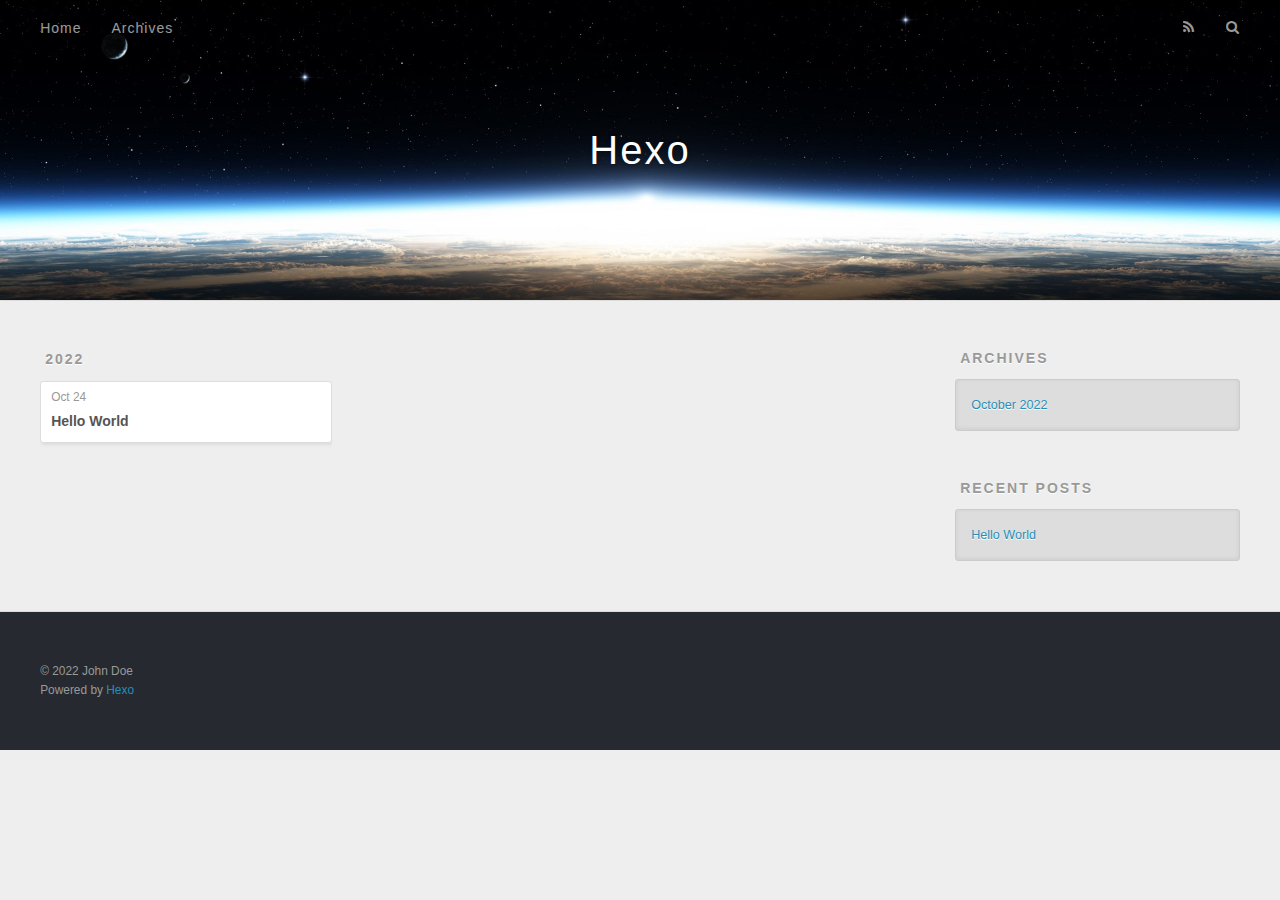
==== archives/index.html @ 2be81d41 "Site updated: 2022-10-24 10:56:14" ====
<!DOCTYPE html>
<html>
<head>
  <meta charset="utf-8">
  

  
  <title>Archives | Hexo</title>
  <meta name="viewport" content="width=device-width, initial-scale=1, maximum-scale=1">
  <meta property="og:type" content="website">
<meta property="og:title" content="Hexo">
<meta property="og:url" content="http://example.com/archives/index.html">
<meta property="og:site_name" content="Hexo">
<meta property="og:locale" content="en_US">
<meta property="article:author" content="John Doe">
<meta name="twitter:card" content="summary">
  
    <link rel="alternate" href="/atom.xml" title="Hexo" type="application/atom+xml">
  
  
    <link rel="icon" href="/favicon.png">
  
  
    <link href="//fonts.googleapis.com/css?family=Source+Code+Pro" rel="stylesheet" type="text/css">
  
  
<link rel="stylesheet" href="/css/style.css">

<meta name="generator" content="Hexo 5.4.2"></head>

<body>
  <div id="container">
    <div id="wrap">
      <header id="header">
  <div id="banner"></div>
  <div id="header-outer" class="outer">
    <div id="header-title" class="inner">
      <h1 id="logo-wrap">
        <a href="/" id="logo">Hexo</a>
      </h1>
      
    </div>
    <div id="header-inner" class="inner">
      <nav id="main-nav">
        <a id="main-nav-toggle" class="nav-icon"></a>
        
          <a class="main-nav-link" href="/">Home</a>
        
          <a class="main-nav-link" href="/archives">Archives</a>
        
      </nav>
      <nav id="sub-nav">
        
          <a id="nav-rss-link" class="nav-icon" href="/atom.xml" title="RSS Feed"></a>
        
        <a id="nav-search-btn" class="nav-icon" title="Search"></a>
      </nav>
      <div id="search-form-wrap">
        <form action="//google.com/search" method="get" accept-charset="UTF-8" class="search-form"><input type="search" name="q" class="search-form-input" placeholder="Search"><button type="submit" class="search-form-submit">&#xF002;</button><input type="hidden" name="sitesearch" value="http://example.com"></form>
      </div>
    </div>
  </div>
</header>
      <div class="outer">
        <section id="main">
  
  
    
    
      
      
      <section class="archives-wrap">
        <div class="archive-year-wrap">
          <a href="/archives/2022" class="archive-year">2022</a>
        </div>
        <div class="archives">
    
    <article class="archive-article archive-type-post">
  <div class="archive-article-inner">
    <header class="archive-article-header">
      <a href="/2022/10/24/hello-world/" class="archive-article-date">
  <time datetime="2022-10-24T02:41:00.437Z" itemprop="datePublished">Oct 24</time>
</a>
      
  
    <h1 itemprop="name">
      <a class="archive-article-title" href="/2022/10/24/hello-world/">Hello World</a>
    </h1>
  

    </header>
  </div>
</article>
  
  
    </div></section>
  


</section>
        
          <aside id="sidebar">
  
    

  
    

  
    
  
    
  <div class="widget-wrap">
    <h3 class="widget-title">Archives</h3>
    <div class="widget">
      <ul class="archive-list"><li class="archive-list-item"><a class="archive-list-link" href="/archives/2022/10/">October 2022</a></li></ul>
    </div>
  </div>


  
    
  <div class="widget-wrap">
    <h3 class="widget-title">Recent Posts</h3>
    <div class="widget">
      <ul>
        
          <li>
            <a href="/2022/10/24/hello-world/">Hello World</a>
          </li>
        
      </ul>
    </div>
  </div>

  
</aside>
        
      </div>
      <footer id="footer">
  
  <div class="outer">
    <div id="footer-info" class="inner">
      &copy; 2022 John Doe<br>
      Powered by <a href="http://hexo.io/" target="_blank">Hexo</a>
    </div>
  </div>
</footer>
    </div>
    <nav id="mobile-nav">
  
    <a href="/" class="mobile-nav-link">Home</a>
  
    <a href="/archives" class="mobile-nav-link">Archives</a>
  
</nav>
    

<script src="//ajax.googleapis.com/ajax/libs/jquery/2.0.3/jquery.min.js"></script>


  
<link rel="stylesheet" href="/fancybox/jquery.fancybox.css">

  
<script src="/fancybox/jquery.fancybox.pack.js"></script>




<script src="/js/script.js"></script>




  </div>
</body>
</html>
---- css/style.css ----
body {
  width: 100%;
}
body:before,
body:after {
  content: "";
  display: table;
}
body:after {
  clear: both;
}
html,
body,
div,
span,
applet,
object,
iframe,
h1,
h2,
h3,
h4,
h5,
h6,
p,
blockquote,
pre,
a,
abbr,
acronym,
address,
big,
cite,
code,
del,
dfn,
em,
img,
ins,
kbd,
q,
s,
samp,
small,
strike,
strong,
sub,
sup,
tt,
var,
dl,
dt,
dd,
ol,
ul,
li,
fieldset,
form,
label,
legend,
table,
caption,
tbody,
tfoot,
thead,
tr,
th,
td {
  margin: 0;
  padding: 0;
  border: 0;
  outline: 0;
  font-weight: inherit;
  font-style: inherit;
  font-family: inherit;
  font-size: 100%;
  vertical-align: baseline;
}
body {
  line-height: 1;
  color: #000;
  background: #fff;
}
ol,
ul {
  list-style: none;
}
table {
  border-collapse: separate;
  border-spacing: 0;
  vertical-align: middle;
}
caption,
th,
td {
  text-align: left;
  font-weight: normal;
  vertical-align: middle;
}
a img {
  border: none;
}
input,
button {
  margin: 0;
  padding: 0;
}
input::-moz-focus-inner,
button::-moz-focus-inner {
  border: 0;
  padding: 0;
}
@font-face {
  font-family: FontAwesome;
  font-style: normal;
  font-weight: normal;
  src: url("fonts/fontawesome-webfont.eot?v=#4.0.3");
  src: url("fonts/fontawesome-webfont.eot?#iefix&v=#4.0.3") format("embedded-opentype"), url("fonts/fontawesome-webfont.woff?v=#4.0.3") format("woff"), url("fonts/fontawesome-webfont.ttf?v=#4.0.3") format("truetype"), url("fonts/fontawesome-webfont.svg#fontawesomeregular?v=#4.0.3") format("svg");
}
html,
body,
#container {
  height: 100%;
}
body {
  background: #eee;
  font: 14px -apple-system, BlinkMacSystemFont, "Segoe UI", "Roboto", "Oxygen", "Ubuntu", "Cantarell", "Fira Sans", "Droid Sans", "Helvetica Neue", sans-serif;
  -webkit-text-size-adjust: 100%;
}
.outer {
  max-width: 1220px;
  margin: 0 auto;
  padding: 0 20px;
}
.outer:before,
.outer:after {
  content: "";
  display: table;
}
.outer:after {
  clear: both;
}
.inner {
  display: inline;
  float: left;
  width: 98.33333333333333%;
  margin: 0 0.833333333333333%;
}
.left,
.alignleft {
  float: left;
}
.right,
.alignright {
  float: right;
}
.clear {
  clear: both;
}
#container {
  position: relative;
}
.mobile-nav-on {
  overflow: hidden;
}
#wrap {
  height: 100%;
  width: 100%;
  position: absolute;
  top: 0;
  left: 0;
  -webkit-transition: 0.2s ease-out;
  -moz-transition: 0.2s ease-out;
  -ms-transition: 0.2s ease-out;
  transition: 0.2s ease-out;
  z-index: 1;
  background: #eee;
}
.mobile-nav-on #wrap {
  left: 280px;
}
@media screen and (min-width: 768px) {
  #main {
    display: inline;
    float: left;
    width: 73.33333333333333%;
    margin: 0 0.833333333333333%;
  }
}
.article-date,
.article-category-link,
.archive-year,
.widget-title {
  text-decoration: none;
  text-transform: uppercase;
  letter-spacing: 2px;
  color: #999;
  margin-bottom: 1em;
  margin-left: 5px;
  line-height: 1em;
  text-shadow: 0 1px #fff;
  font-weight: bold;
}
.article-inner,
.archive-article-inner {
  background: #fff;
  -webkit-box-shadow: 1px 2px 3px #ddd;
  box-shadow: 1px 2px 3px #ddd;
  border: 1px solid #ddd;
  border-radius: 3px;
}
.article-entry h1,
.widget h1 {
  font-size: 2em;
}
.article-entry h2,
.widget h2 {
  font-size: 1.5em;
}
.article-entry h3,
.widget h3 {
  font-size: 1.3em;
}
.article-entry h4,
.widget h4 {
  font-size: 1.2em;
}
.article-entry h5,
.widget h5 {
  font-size: 1em;
}
.article-entry h6,
.widget h6 {
  font-size: 1em;
  color: #999;
}
.article-entry hr,
.widget hr {
  border: 1px dashed #ddd;
}
.article-entry strong,
.widget strong {
  font-weight: bold;
}
.article-entry em,
.widget em,
.article-entry cite,
.widget cite {
  font-style: italic;
}
.article-entry sup,
.widget sup,
.article-entry sub,
.widget sub {
  font-size: 0.75em;
  line-height: 0;
  position: relative;
  vertical-align: baseline;
}
.article-entry sup,
.widget sup {
  top: -0.5em;
}
.article-entry sub,
.widget sub {
  bottom: -0.2em;
}
.article-entry small,
.widget small {
  font-size: 0.85em;
}
.article-entry acronym,
.widget acronym,
.article-entry abbr,
.widget abbr {
  border-bottom: 1px dotted;
}
.article-entry ul,
.widget ul,
.article-entry ol,
.widget ol,
.article-entry dl,
.widget dl {
  margin: 0 20px;
  line-height: 1.6em;
}
.article-entry ul ul,
.widget ul ul,
.article-entry ol ul,
.widget ol ul,
.article-entry ul ol,
.widget ul ol,
.article-entry ol ol,
.widget ol ol {
  margin-top: 0;
  margin-bottom: 0;
}
.article-entry ul,
.widget ul {
  list-style: disc;
}
.article-entry ol,
.widget ol {
  list-style: decimal;
}
.article-entry dt,
.widget dt {
  font-weight: bold;
}
#header {
  height: 300px;
  position: relative;
  border-bottom: 1px solid #ddd;
}
#header:before,
#header:after {
  content: "";
  position: absolute;
  left: 0;
  right: 0;
  height: 40px;
}
#header:before {
  top: 0;
  background: -webkit-linear-gradient(rgba(0,0,0,0.2), transparent);
  background: -moz-linear-gradient(rgba(0,0,0,0.2), transparent);
  background: -ms-linear-gradient(rgba(0,0,0,0.2), transparent);
  background: linear-gradient(rgba(0,0,0,0.2), transparent);
}
#header:after {
  bottom: 0;
  background: -webkit-linear-gradient(transparent, rgba(0,0,0,0.2));
  background: -moz-linear-gradient(transparent, rgba(0,0,0,0.2));
  background: -ms-linear-gradient(transparent, rgba(0,0,0,0.2));
  background: linear-gradient(transparent, rgba(0,0,0,0.2));
}
#header-outer {
  height: 100%;
  position: relative;
}
#header-inner {
  position: relative;
  overflow: hidden;
}
#banner {
  position: absolute;
  top: 0;
  left: 0;
  width: 100%;
  height: 100%;
  background: url("images/banner.jpg") center #000;
  background-size: cover;
  z-index: -1;
}
#header-title {
  text-align: center;
  height: 40px;
  position: absolute;
  top: 50%;
  left: 0;
  margin-top: -20px;
}
#logo,
#subtitle {
  text-decoration: none;
  color: #fff;
  font-weight: 300;
  text-shadow: 0 1px 4px rgba(0,0,0,0.3);
}
#logo {
  font-size: 40px;
  line-height: 40px;
  letter-spacing: 2px;
}
#subtitle {
  font-size: 16px;
  line-height: 16px;
  letter-spacing: 1px;
}
#subtitle-wrap {
  margin-top: 16px;
}
#main-nav {
  float: left;
  margin-left: -15px;
}
.nav-icon,
.main-nav-link {
  float: left;
  color: #fff;
  opacity: 0.6;
  text-decoration: none;
  text-shadow: 0 1px rgba(0,0,0,0.2);
  -webkit-transition: opacity 0.2s;
  -moz-transition: opacity 0.2s;
  -ms-transition: opacity 0.2s;
  transition: opacity 0.2s;
  display: block;
  padding: 20px 15px;
}
.nav-icon:hover,
.main-nav-link:hover {
  opacity: 1;
}
.nav-icon {
  font-family: FontAwesome;
  text-align: center;
  font-size: 14px;
  width: 14px;
  height: 14px;
  padding: 20px 15px;
  position: relative;
  cursor: pointer;
}
.main-nav-link {
  font-weight: 300;
  letter-spacing: 1px;
}
@media screen and (max-width: 479px) {
  .main-nav-link {
    display: none;
  }
}
#main-nav-toggle {
  display: none;
}
#main-nav-toggle:before {
  content: "\f0c9";
}
@media screen and (max-width: 479px) {
  #main-nav-toggle {
    display: block;
  }
}
#sub-nav {
  float: right;
  margin-right: -15px;
}
#nav-rss-link:before {
  content: "\f09e";
}
#nav-search-btn:before {
  content: "\f002";
}
#search-form-wrap {
  position: absolute;
  top: 15px;
  width: 150px;
  height: 30px;
  right: -150px;
  opacity: 0;
  -webkit-transition: 0.2s ease-out;
  -moz-transition: 0.2s ease-out;
  -ms-transition: 0.2s ease-out;
  transition: 0.2s ease-out;
}
#search-form-wrap.on {
  opacity: 1;
  right: 0;
}
@media screen and (max-width: 479px) {
  #search-form-wrap {
    width: 100%;
    right: -100%;
  }
}
.search-form {
  position: absolute;
  top: 0;
  left: 0;
  right: 0;
  background: #fff;
  padding: 5px 15px;
  border-radius: 15px;
  -webkit-box-shadow: 0 0 10px rgba(0,0,0,0.3);
  box-shadow: 0 0 10px rgba(0,0,0,0.3);
}
.search-form-input {
  border: none;
  background: none;
  color: #555;
  width: 100%;
  font: 13px -apple-system, BlinkMacSystemFont, "Segoe UI", "Roboto", "Oxygen", "Ubuntu", "Cantarell", "Fira Sans", "Droid Sans", "Helvetica Neue", sans-serif;
  outline: none;
}
.search-form-input::-webkit-search-results-decoration,
.search-form-input::-webkit-search-cancel-button {
  -webkit-appearance: none;
}
.search-form-submit {
  position: absolute;
  top: 50%;
  right: 10px;
  margin-top: -7px;
  font: 13px FontAwesome;
  border: none;
  background: none;
  color: #bbb;
  cursor: pointer;
}
.search-form-submit:hover,
.search-form-submit:focus {
  color: #777;
}
.article {
  margin: 50px 0;
}
.article-inner {
  overflow: hidden;
}
.article-meta:before,
.article-meta:after {
  content: "";
  display: table;
}
.article-meta:after {
  clear: both;
}
.article-date {
  float: left;
}
.article-category {
  float: left;
  line-height: 1em;
  color: #ccc;
  text-shadow: 0 1px #fff;
  margin-left: 8px;
}
.article-category:before {
  content: "\2022";
}
.article-category-link {
  margin: 0 12px 1em;
}
.article-header {
  padding: 20px 20px 0;
}
.article-title {
  text-decoration: none;
  font-size: 2em;
  font-weight: bold;
  color: #555;
  line-height: 1.1em;
  -webkit-transition: color 0.2s;
  -moz-transition: color 0.2s;
  -ms-transition: color 0.2s;
  transition: color 0.2s;
}
a.article-title:hover {
  color: #258fb8;
}
.article-entry {
  color: #555;
  padding: 0 20px;
}
.article-entry:before,
.article-entry:after {
  content: "";
  display: table;
}
.article-entry:after {
  clear: both;
}
.article-entry p,
.article-entry table {
  line-height: 1.6em;
  margin: 1.6em 0;
}
.article-entry h1,
.article-entry h2,
.article-entry h3,
.article-entry h4,
.article-entry h5,
.article-entry h6 {
  font-weight: bold;
}
.article-entry h1,
.article-entry h2,
.article-entry h3,
.article-entry h4,
.article-entry h5,
.article-entry h6 {
  line-height: 1.1em;
  margin: 1.1em 0;
}
.article-entry a {
  color: #258fb8;
  text-decoration: none;
}
.article-entry a:hover {
  text-decoration: underline;
}
.article-entry ul,
.article-entry ol,
.article-entry dl {
  margin-top: 1.6em;
  margin-bottom: 1.6em;
}
.article-entry img,
.article-entry video {
  max-width: 100%;
  height: auto;
  display: block;
  margin: auto;
}
.article-entry iframe {
  border: none;
}
.article-entry table {
  width: 100%;
  border-collapse: collapse;
  border-spacing: 0;
}
.article-entry th {
  font-weight: bold;
  border-bottom: 3px solid #ddd;
  padding-bottom: 0.5em;
}
.article-entry td {
  border-bottom: 1px solid #ddd;
  padding: 10px 0;
}
.article-entry blockquote {
  font-family: Georgia, "Times New Roman", serif;
  font-size: 1.4em;
  margin: 1.6em 20px;
  text-align: center;
}
.article-entry blockquote footer {
  font-size: 14px;
  margin: 1.6em 0;
  font-family: -apple-system, BlinkMacSystemFont, "Segoe UI", "Roboto", "Oxygen", "Ubuntu", "Cantarell", "Fira Sans", "Droid Sans", "Helvetica Neue", sans-serif;
}
.article-entry blockquote footer cite:before {
  content: "—";
  padding: 0 0.5em;
}
.article-entry .pullquote {
  text-align: left;
  width: 45%;
  margin: 0;
}
.article-entry .pullquote.left {
  margin-left: 0.5em;
  margin-right: 1em;
}
.article-entry .pullquote.right {
  margin-right: 0.5em;
  margin-left: 1em;
}
.article-entry .caption {
  color: #999;
  display: block;
  font-size: 0.9em;
  margin-top: 0.5em;
  position: relative;
  text-align: center;
}
.article-entry .video-container {
  position: relative;
  padding-top: 56.25%;
  height: 0;
  overflow: hidden;
}
.article-entry .video-container iframe,
.article-entry .video-container object,
.article-entry .video-container embed {
  position: absolute;
  top: 0;
  left: 0;
  width: 100%;
  height: 100%;
  margin-top: 0;
}
.article-more-link a {
  display: inline-block;
  line-height: 1em;
  padding: 6px 15px;
  border-radius: 15px;
  background: #eee;
  color: #999;
  text-shadow: 0 1px #fff;
  text-decoration: none;
}
.article-more-link a:hover {
  background: #258fb8;
  color: #fff;
  text-decoration: none;
  text-shadow: 0 1px #1e7293;
}
.article-footer {
  font-size: 0.85em;
  line-height: 1.6em;
  border-top: 1px solid #ddd;
  padding-top: 1.6em;
  margin: 0 20px 20px;
}
.article-footer:before,
.article-footer:after {
  content: "";
  display: table;
}
.article-footer:after {
  clear: both;
}
.article-footer a {
  color: #999;
  text-decoration: none;
}
.article-footer a:hover {
  color: #555;
}
.article-tag-list-item {
  float: left;
  margin-right: 10px;
}
.article-tag-list-link:before {
  content: "#";
}
.article-comment-link {
  float: right;
}
.article-comment-link:before {
  content: "\f075";
  font-family: FontAwesome;
  padding-right: 8px;
}
.article-share-link {
  cursor: pointer;
  float: right;
  margin-left: 20px;
}
.article-share-link:before {
  content: "\f064";
  font-family: FontAwesome;
  padding-right: 6px;
}
#article-nav {
  position: relative;
}
#article-nav:before,
#article-nav:after {
  content: "";
  display: table;
}
#article-nav:after {
  clear: both;
}
@media screen and (min-width: 768px) {
  #article-nav {
    margin: 50px 0;
  }
  #article-nav:before {
    width: 8px;
    height: 8px;
    position: absolute;
    top: 50%;
    left: 50%;
    margin-top: -4px;
    margin-left: -4px;
    content: "";
    border-radius: 50%;
    background: #ddd;
    -webkit-box-shadow: 0 1px 2px #fff;
    box-shadow: 0 1px 2px #fff;
  }
}
.article-nav-link-wrap {
  text-decoration: none;
  text-shadow: 0 1px #fff;
  color: #999;
  -webkit-box-sizing: border-box;
  -moz-box-sizing: border-box;
  box-sizing: border-box;
  margin-top: 50px;
  text-align: center;
  display: block;
}
.article-nav-link-wrap:hover {
  color: #555;
}
@media screen and (min-width: 768px) {
  .article-nav-link-wrap {
    width: 50%;
    margin-top: 0;
  }
}
@media screen and (min-width: 768px) {
  #article-nav-newer {
    float: left;
    text-align: right;
    padding-right: 20px;
  }
}
@media screen and (min-width: 768px) {
  #article-nav-older {
    float: right;
    text-align: left;
    padding-left: 20px;
  }
}
.article-nav-caption {
  text-transform: uppercase;
  letter-spacing: 2px;
  color: #ddd;
  line-height: 1em;
  font-weight: bold;
}
#article-nav-newer .article-nav-caption {
  margin-right: -2px;
}
.article-nav-title {
  font-size: 0.85em;
  line-height: 1.6em;
  margin-top: 0.5em;
}
.article-share-box {
  position: absolute;
  display: none;
  background: #fff;
  -webkit-box-shadow: 1px 2px 10px rgba(0,0,0,0.2);
  box-shadow: 1px 2px 10px rgba(0,0,0,0.2);
  border-radius: 3px;
  margin-left: -145px;
  overflow: hidden;
  z-index: 1;
}
.article-share-box.on {
  display: block;
}
.article-share-input {
  width: 100%;
  background: none;
  -webkit-box-sizing: border-box;
  -moz-box-sizing: border-box;
  box-sizing: border-box;
  font: 14px -apple-system, BlinkMacSystemFont, "Segoe UI", "Roboto", "Oxygen", "Ubuntu", "Cantarell", "Fira Sans", "Droid Sans", "Helvetica Neue", sans-serif;
  padding: 0 15px;
  color: #555;
  outline: none;
  border: 1px solid #ddd;
  border-radius: 3px 3px 0 0;
  height: 36px;
  line-height: 36px;
}
.article-share-links {
  background: #eee;
}
.article-share-links:before,
.article-share-links:after {
  content: "";
  display: table;
}
.article-share-links:after {
  clear: both;
}
.article-share-twitter,
.article-share-facebook,
.article-share-pinterest,
.article-share-google {
  width: 50px;
  height: 36px;
  display: block;
  float: left;
  position: relative;
  color: #999;
  text-shadow: 0 1px #fff;
}
.article-share-twitter:before,
.article-share-facebook:before,
.article-share-pinterest:before,
.article-share-google:before {
  font-size: 20px;
  font-family: FontAwesome;
  width: 20px;
  height: 20px;
  position: absolute;
  top: 50%;
  left: 50%;
  margin-top: -10px;
  margin-left: -10px;
  text-align: center;
}
.article-share-twitter:hover,
.article-share-facebook:hover,
.article-share-pinterest:hover,
.article-share-google:hover {
  color: #fff;
}
.article-share-twitter:before {
  content: "\f099";
}
.article-share-twitter:hover {
  background: #00aced;
  text-shadow: 0 1px #008abe;
}
.article-share-facebook:before {
  content: "\f09a";
}
.article-share-facebook:hover {
  background: #3b5998;
  text-shadow: 0 1px #2f477a;
}
.article-share-pinterest:before {
  content: "\f0d2";
}
.article-share-pinterest:hover {
  background: #cb2027;
  text-shadow: 0 1px #a21a1f;
}
.article-share-google:before {
  content: "\f0d5";
}
.article-share-google:hover {
  background: #dd4b39;
  text-shadow: 0 1px #be3221;
}
.article-gallery {
  background: #000;
  position: relative;
}
.article-gallery-photos {
  position: relative;
  overflow: hidden;
}
.article-gallery-img {
  display: none;
  max-width: 100%;
}
.article-gallery-img:first-child {
  display: block;
}
.article-gallery-img.loaded {
  position: absolute;
  display: block;
}
.article-gallery-img img {
  display: block;
  max-width: 100%;
  margin: 0 auto;
}
#comments {
  background: #fff;
  -webkit-box-shadow: 1px 2px 3px #ddd;
  box-shadow: 1px 2px 3px #ddd;
  padding: 20px;
  border: 1px solid #ddd;
  border-radius: 3px;
  margin: 50px 0;
}
#comments a {
  color: #258fb8;
}
.archives-wrap {
  margin: 50px 0;
}
.archives:before,
.archives:after {
  content: "";
  display: table;
}
.archives:after {
  clear: both;
}
.archive-year-wrap {
  margin-bottom: 1em;
}
.archives {
  -webkit-column-gap: 10px;
  -moz-column-gap: 10px;
  column-gap: 10px;
}
@media screen and (min-width: 480px) and (max-width: 767px) {
  .archives {
    -webkit-column-count: 2;
    -moz-column-count: 2;
    column-count: 2;
  }
}
@media screen and (min-width: 768px) {
  .archives {
    -webkit-column-count: 3;
    -moz-column-count: 3;
    column-count: 3;
  }
}
.archive-article {
  -webkit-column-break-inside: avoid;
  page-break-inside: avoid;
  overflow: hidden;
  break-inside: avoid-column;
}
.archive-article-inner {
  padding: 10px;
  margin-bottom: 15px;
}
.archive-article-title {
  text-decoration: none;
  font-weight: bold;
  color: #555;
  -webkit-transition: color 0.2s;
  -moz-transition: color 0.2s;
  -ms-transition: color 0.2s;
  transition: color 0.2s;
  line-height: 1.6em;
}
.archive-article-title:hover {
  color: #258fb8;
}
.archive-article-footer {
  margin-top: 1em;
}
.archive-article-date {
  color: #999;
  text-decoration: none;
  font-size: 0.85em;
  line-height: 1em;
  margin-bottom: 0.5em;
  display: block;
}
#page-nav {
  margin: 50px auto;
  background: #fff;
  -webkit-box-shadow: 1px 2px 3px #ddd;
  box-shadow: 1px 2px 3px #ddd;
  border: 1px solid #ddd;
  border-radius: 3px;
  text-align: center;
  color: #999;
  overflow: hidden;
}
#page-nav:before,
#page-nav:after {
  content: "";
  display: table;
}
#page-nav:after {
  clear: both;
}
#page-nav a,
#page-nav span {
  padding: 10px 20px;
  line-height: 1;
  height: 2ex;
}
#page-nav a {
  color: #999;
  text-decoration: none;
}
#page-nav a:hover {
  background: #999;
  color: #fff;
}
#page-nav .prev {
  float: left;
}
#page-nav .next {
  float: right;
}
#page-nav .page-number {
  display: inline-block;
}
@media screen and (max-width: 479px) {
  #page-nav .page-number {
    display: none;
  }
}
#page-nav .current {
  color: #555;
  font-weight: bold;
}
#page-nav .space {
  color: #ddd;
}
#footer {
  background: #262a30;
  padding: 50px 0;
  border-top: 1px solid #ddd;
  color: #999;
}
#footer a {
  color: #258fb8;
  text-decoration: none;
}
#footer a:hover {
  text-decoration: underline;
}
#footer-info {
  line-height: 1.6em;
  font-size: 0.85em;
}
.article-entry pre,
.article-entry .highlight {
  background: #2d2d2d;
  margin: 0 -20px;
  padding: 15px 20px;
  border-style: solid;
  border-color: #ddd;
  border-width: 1px 0;
  overflow: auto;
  color: #ccc;
  line-height: 22.400000000000002px;
}
.article-entry .highlight .gutter pre,
.article-entry .gist .gist-file .gist-data .line-numbers {
  color: #666;
  font-size: 0.85em;
}
.article-entry pre,
.article-entry code {
  font-family: "Source Code Pro", Consolas, Monaco, Menlo, Consolas, monospace;
}
.article-entry code {
  background: #eee;
  text-shadow: 0 1px #fff;
  padding: 0 0.3em;
}
.article-entry pre code {
  background: none;
  text-shadow: none;
  padding: 0;
}
.article-entry .highlight pre {
  border: none;
  margin: 0;
  padding: 0;
}
.article-entry .highlight table {
  margin: 0;
  width: auto;
}
.article-entry .highlight td {
  border: none;
  padding: 0;
}
.article-entry .highlight figcaption {
  font-size: 0.85em;
  color: #999;
  line-height: 1em;
  margin-bottom: 1em;
}
.article-entry .highlight figcaption:before,
.article-entry .highlight figcaption:after {
  content: "";
  display: table;
}
.article-entry .highlight figcaption:after {
  clear: both;
}
.article-entry .highlight figcaption a {
  float: right;
}
.article-entry .highlight .gutter pre {
  text-align: right;
  padding-right: 20px;
}
.article-entry .highlight .line {
  height: 22.400000000000002px;
}
.article-entry .highlight .line.marked {
  background: #515151;
}
.article-entry .gist {
  margin: 0 -20px;
  border-style: solid;
  border-color: #ddd;
  border-width: 1px 0;
  background: #2d2d2d;
  padding: 15px 20px 15px 0;
}
.article-entry .gist .gist-file {
  border: none;
  font-family: "Source Code Pro", Consolas, Monaco, Menlo, Consolas, monospace;
  margin: 0;
}
.article-entry .gist .gist-file .gist-data {
  background: none;
  border: none;
}
.article-entry .gist .gist-file .gist-data .line-numbers {
  background: none;
  border: none;
  padding: 0 20px 0 0;
}
.article-entry .gist .gist-file .gist-data .line-data {
  padding: 0 !important;
}
.article-entry .gist .gist-file .highlight {
  margin: 0;
  padding: 0;
  border: none;
}
.article-entry .gist .gist-file .gist-meta {
  background: #2d2d2d;
  color: #999;
  font: 0.85em -apple-system, BlinkMacSystemFont, "Segoe UI", "Roboto", "Oxygen", "Ubuntu", "Cantarell", "Fira Sans", "Droid Sans", "Helvetica Neue", sans-serif;
  text-shadow: 0 0;
  padding: 0;
  margin-top: 1em;
  margin-left: 20px;
}
.article-entry .gist .gist-file .gist-meta a {
  color: #258fb8;
  font-weight: normal;
}
.article-entry .gist .gist-file .gist-meta a:hover {
  text-decoration: underline;
}
pre .comment,
pre .title {
  color: #999;
}
pre .variable,
pre .attribute,
pre .tag,
pre .regexp,
pre .ruby .constant,
pre .xml .tag .title,
pre .xml .pi,
pre .xml .doctype,
pre .html .doctype,
pre .css .id,
pre .css .class,
pre .css .pseudo {
  color: #f2777a;
}
pre .number,
pre .preprocessor,
pre .built_in,
pre .literal,
pre .params,
pre .constant {
  color: #f99157;
}
pre .class,
pre .ruby .class .title,
pre .css .rules .attribute {
  color: #9c9;
}
pre .string,
pre .value,
pre .inheritance,
pre .header,
pre .ruby .symbol,
pre .xml .cdata {
  color: #9c9;
}
pre .css .hexcolor {
  color: #6cc;
}
pre .function,
pre .python .decorator,
pre .python .title,
pre .ruby .function .title,
pre .ruby .title .keyword,
pre .perl .sub,
pre .javascript .title,
pre .coffeescript .title {
  color: #69c;
}
pre .keyword,
pre .javascript .function {
  color: #c9c;
}
@media screen and (max-width: 479px) {
  #mobile-nav {
    position: absolute;
    top: 0;
    left: 0;
    width: 280px;
    height: 100%;
    background: #191919;
    border-right: 1px solid #fff;
  }
}
@media screen and (max-width: 479px) {
  .mobile-nav-link {
    display: block;
    color: #999;
    text-decoration: none;
    padding: 15px 20px;
    font-weight: bold;
  }
  .mobile-nav-link:hover {
    color: #fff;
  }
}
@media screen and (min-width: 768px) {
  #sidebar {
    display: inline;
    float: left;
    width: 23.333333333333332%;
    margin: 0 0.833333333333333%;
  }
}
.widget-wrap {
  margin: 50px 0;
}
.widget {
  color: #777;
  text-shadow: 0 1px #fff;
  background: #ddd;
  -webkit-box-shadow: 0 -1px 4px #ccc inset;
  box-shadow: 0 -1px 4px #ccc inset;
  border: 1px solid #ccc;
  padding: 15px;
  border-radius: 3px;
}
.widget a {
  color: #258fb8;
  text-decoration: none;
}
.widget a:hover {
  text-decoration: underline;
}
.widget ul ul,
.widget ol ul,
.widget dl ul,
.widget ul ol,
.widget ol ol,
.widget dl ol,
.widget ul dl,
.widget ol dl,
.widget dl dl {
  margin-left: 15px;
  list-style: disc;
}
.widget {
  line-height: 1.6em;
  word-wrap: break-word;
  font-size: 0.9em;
}
.widget ul,
.widget ol {
  list-style: none;
  margin: 0;
}
.widget ul ul,
.widget ol ul,
.widget ul ol,
.widget ol ol {
  margin: 0 20px;
}
.widget ul ul,
.widget ol ul {
  list-style: disc;
}
.widget ul ol,
.widget ol ol {
  list-style: decimal;
}
.category-list-count,
.tag-list-count,
.archive-list-count {
  padding-left: 5px;
  color: #999;
  font-size: 0.85em;
}
.category-list-count:before,
.tag-list-count:before,
.archive-list-count:before {
  content: "(";
}
.category-list-count:after,
.tag-list-count:after,
.archive-list-count:after {
  content: ")";
}
.tagcloud a {
  margin-right: 5px;
  display: inline-block;
}
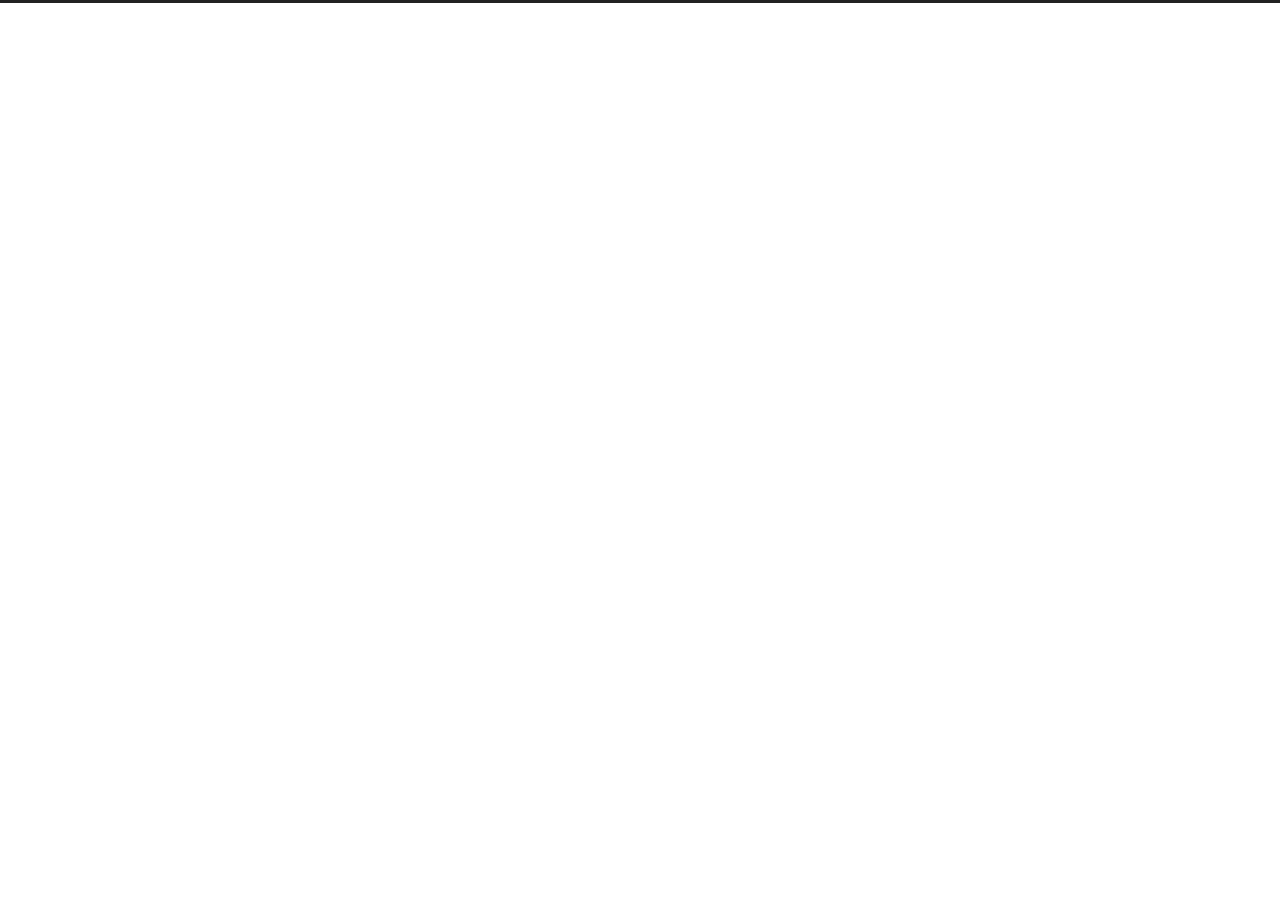
==== commit 01403e69: "Site updated: 2022-10-24 11:19:17" ====
--- a/archives/index.html
+++ b/archives/index.html
@@ -1,178 +1,231 @@
 <!DOCTYPE html>
-<html>
+<html lang="en">
 <head>
-  <meta charset="utf-8">
-  
-
-  
-  <title>Archives | Hexo</title>
-  <meta name="viewport" content="width=device-width, initial-scale=1, maximum-scale=1">
-  <meta property="og:type" content="website">
+  <meta charset="UTF-8">
+<meta name="viewport" content="width=device-width">
+<meta name="theme-color" content="#222"><meta name="generator" content="Hexo 5.4.2">
+
+
+  <link rel="apple-touch-icon" sizes="180x180" href="/images/apple-touch-icon-next.png">
+  <link rel="icon" type="image/png" sizes="32x32" href="/images/favicon-32x32-next.png">
+  <link rel="icon" type="image/png" sizes="16x16" href="/images/favicon-16x16-next.png">
+  <link rel="mask-icon" href="/images/logo.svg" color="#222">
+
+<link rel="stylesheet" href="/css/main.css">
+
+
+
+<link rel="stylesheet" href="https://cdnjs.cloudflare.com/ajax/libs/font-awesome/6.2.0/css/all.min.css" integrity="sha256-AbA177XfpSnFEvgpYu1jMygiLabzPCJCRIBtR5jGc0k=" crossorigin="anonymous">
+  <link rel="stylesheet" href="https://cdnjs.cloudflare.com/ajax/libs/animate.css/3.1.1/animate.min.css" integrity="sha256-PR7ttpcvz8qrF57fur/yAx1qXMFJeJFiA6pSzWi0OIE=" crossorigin="anonymous">
+
+<script class="next-config" data-name="main" type="application/json">{"hostname":"example.com","root":"/","images":"/images","scheme":"Muse","darkmode":false,"version":"8.13.1","exturl":false,"sidebar":{"position":"left","display":"post","padding":18,"offset":12},"copycode":{"enable":false,"style":null},"bookmark":{"enable":false,"color":"#222","save":"auto"},"mediumzoom":false,"lazyload":false,"pangu":false,"comments":{"style":"tabs","active":null,"storage":true,"lazyload":false,"nav":null},"stickytabs":false,"motion":{"enable":true,"async":false,"transition":{"post_block":"fadeIn","post_header":"fadeInDown","post_body":"fadeInDown","coll_header":"fadeInLeft","sidebar":"fadeInUp"}},"prism":false,"i18n":{"placeholder":"Searching...","empty":"We didn't find any results for the search: ${query}","hits_time":"${hits} results found in ${time} ms","hits":"${hits} results found"}}</script><script src="/js/config.js"></script>
+
+    <meta property="og:type" content="website">
 <meta property="og:title" content="Hexo">
 <meta property="og:url" content="http://example.com/archives/index.html">
 <meta property="og:site_name" content="Hexo">
 <meta property="og:locale" content="en_US">
 <meta property="article:author" content="John Doe">
 <meta name="twitter:card" content="summary">
-  
-    <link rel="alternate" href="/atom.xml" title="Hexo" type="application/atom+xml">
-  
-  
-    <link rel="icon" href="/favicon.png">
-  
-  
-    <link href="//fonts.googleapis.com/css?family=Source+Code+Pro" rel="stylesheet" type="text/css">
-  
-  
-<link rel="stylesheet" href="/css/style.css">
-
-<meta name="generator" content="Hexo 5.4.2"></head>
-
-<body>
-  <div id="container">
-    <div id="wrap">
-      <header id="header">
-  <div id="banner"></div>
-  <div id="header-outer" class="outer">
-    <div id="header-title" class="inner">
-      <h1 id="logo-wrap">
-        <a href="/" id="logo">Hexo</a>
-      </h1>
+
+
+<link rel="canonical" href="http://example.com/archives/">
+
+
+
+<script class="next-config" data-name="page" type="application/json">{"sidebar":"","isHome":false,"isPost":false,"lang":"en","comments":"","permalink":"","path":"archives/index.html","title":""}</script>
+
+<script class="next-config" data-name="calendar" type="application/json">""</script>
+<title>Archive | Hexo</title>
+  
+
+
+
+
+
+
+  <noscript>
+    <link rel="stylesheet" href="/css/noscript.css">
+  </noscript>
+</head>
+
+<body itemscope itemtype="http://schema.org/WebPage" class="use-motion">
+  <div class="headband"></div>
+
+  <main class="main">
+    <header class="header" itemscope itemtype="http://schema.org/WPHeader">
+      <div class="header-inner"><div class="site-brand-container">
+  <div class="site-nav-toggle">
+    <div class="toggle" aria-label="Toggle navigation bar" role="button">
+    </div>
+  </div>
+
+  <div class="site-meta">
+
+    <a href="/" class="brand" rel="start">
+      <i class="logo-line"></i>
+      <h1 class="site-title">Hexo</h1>
+      <i class="logo-line"></i>
+    </a>
+  </div>
+
+  <div class="site-nav-right">
+    <div class="toggle popup-trigger">
+    </div>
+  </div>
+</div>
+
+
+
+
+
+
+
+</div>
+        
+  
+  <div class="toggle sidebar-toggle" role="button">
+    <span class="toggle-line"></span>
+    <span class="toggle-line"></span>
+    <span class="toggle-line"></span>
+  </div>
+
+  <aside class="sidebar">
+
+    <div class="sidebar-inner sidebar-overview-active">
+      <ul class="sidebar-nav">
+        <li class="sidebar-nav-toc">
+          Table of Contents
+        </li>
+        <li class="sidebar-nav-overview">
+          Overview
+        </li>
+      </ul>
+
+      <div class="sidebar-panel-container">
+        <!--noindex-->
+        <div class="post-toc-wrap sidebar-panel">
+        </div>
+        <!--/noindex-->
+
+        <div class="site-overview-wrap sidebar-panel">
+          <div class="site-author site-overview-item animated" itemprop="author" itemscope itemtype="http://schema.org/Person">
+  <p class="site-author-name" itemprop="name">John Doe</p>
+  <div class="site-description" itemprop="description"></div>
+</div>
+<div class="site-state-wrap site-overview-item animated">
+  <nav class="site-state">
+      <div class="site-state-item site-state-posts">
+        <a href="/archives/">
+          <span class="site-state-item-count">1</span>
+          <span class="site-state-item-name">posts</span>
+        </a>
+      </div>
+  </nav>
+</div>
+
+
+
+        </div>
+      </div>
+    </div>
+  </aside>
+  <div class="sidebar-dimmer"></div>
+
+
+    </header>
+
+    
+  <div class="back-to-top" role="button" aria-label="Back to top">
+    <i class="fa fa-arrow-up"></i>
+    <span>0%</span>
+  </div>
+
+<noscript>
+  <div class="noscript-warning">Theme NexT works best with JavaScript enabled</div>
+</noscript>
+
+
+    <div class="main-inner archive posts-collapse">
+
+
+  
+  
+  
+  <div class="post-block">
+    <div class="post-content">
+      <div class="collection-title">
+        <span class="collection-header">Um..! 1 post. Keep on posting.</span>
+      </div>
+
       
-    </div>
-    <div id="header-inner" class="inner">
-      <nav id="main-nav">
-        <a id="main-nav-toggle" class="nav-icon"></a>
-        
-          <a class="main-nav-link" href="/">Home</a>
-        
-          <a class="main-nav-link" href="/archives">Archives</a>
-        
-      </nav>
-      <nav id="sub-nav">
-        
-          <a id="nav-rss-link" class="nav-icon" href="/atom.xml" title="RSS Feed"></a>
-        
-        <a id="nav-search-btn" class="nav-icon" title="Search"></a>
-      </nav>
-      <div id="search-form-wrap">
-        <form action="//google.com/search" method="get" accept-charset="UTF-8" class="search-form"><input type="search" name="q" class="search-form-input" placeholder="Search"><button type="submit" class="search-form-submit">&#xF002;</button><input type="hidden" name="sitesearch" value="http://example.com"></form>
-      </div>
-    </div>
-  </div>
-</header>
-      <div class="outer">
-        <section id="main">
-  
-  
-    
-    
+    <div class="collection-year">
+      <span class="collection-header">2022</span>
+    </div>
+
+  <article itemscope itemtype="http://schema.org/Article">
+    <header class="post-header">
+      <div class="post-meta-container">
+        <time itemprop="dateCreated"
+              datetime="2022-10-24T10:41:00+08:00"
+              content="2022-10-24">
+          10-24
+        </time>
+      </div>
+
+      <div class="post-title">
+          <a class="post-title-link" href="/2022/10/24/hello-world/" itemprop="url">
+            <span itemprop="name">Hello World</span>
+          </a>
+      </div>
+
       
-      
-      <section class="archives-wrap">
-        <div class="archive-year-wrap">
-          <a href="/archives/2022" class="archive-year">2022</a>
-        </div>
-        <div class="archives">
-    
-    <article class="archive-article archive-type-post">
-  <div class="archive-article-inner">
-    <header class="archive-article-header">
-      <a href="/2022/10/24/hello-world/" class="archive-article-date">
-  <time datetime="2022-10-24T02:41:00.437Z" itemprop="datePublished">Oct 24</time>
-</a>
-      
-  
-    <h1 itemprop="name">
-      <a class="archive-article-title" href="/2022/10/24/hello-world/">Hello World</a>
-    </h1>
-  
-
     </header>
-  </div>
-</article>
-  
-  
-    </div></section>
-  
-
-
-</section>
-        
-          <aside id="sidebar">
-  
-    
-
-  
-    
-
-  
-    
-  
-    
-  <div class="widget-wrap">
-    <h3 class="widget-title">Archives</h3>
-    <div class="widget">
-      <ul class="archive-list"><li class="archive-list-item"><a class="archive-list-link" href="/archives/2022/10/">October 2022</a></li></ul>
-    </div>
-  </div>
-
-
-  
-    
-  <div class="widget-wrap">
-    <h3 class="widget-title">Recent Posts</h3>
-    <div class="widget">
-      <ul>
-        
-          <li>
-            <a href="/2022/10/24/hello-world/">Hello World</a>
-          </li>
-        
-      </ul>
-    </div>
-  </div>
-
-  
-</aside>
-        
-      </div>
-      <footer id="footer">
-  
-  <div class="outer">
-    <div id="footer-info" class="inner">
-      &copy; 2022 John Doe<br>
-      Powered by <a href="http://hexo.io/" target="_blank">Hexo</a>
-    </div>
-  </div>
-</footer>
-    </div>
-    <nav id="mobile-nav">
-  
-    <a href="/" class="mobile-nav-link">Home</a>
-  
-    <a href="/archives" class="mobile-nav-link">Archives</a>
-  
-</nav>
-    
-
-<script src="//ajax.googleapis.com/ajax/libs/jquery/2.0.3/jquery.min.js"></script>
-
-
-  
-<link rel="stylesheet" href="/fancybox/jquery.fancybox.css">
-
-  
-<script src="/fancybox/jquery.fancybox.pack.js"></script>
-
-
-
-
-<script src="/js/script.js"></script>
-
-
-
-
-  </div>
+  </article>
+
+
+    </div>
+  </div>
+  
+  
+  
+
+</div>
+  </main>
+
+  <footer class="footer">
+    <div class="footer-inner">
+
+
+<div class="copyright">
+  &copy; 
+  <span itemprop="copyrightYear">2022</span>
+  <span class="with-love">
+    <i class="fa fa-heart"></i>
+  </span>
+  <span class="author" itemprop="copyrightHolder">John Doe</span>
+</div>
+  <div class="powered-by">Powered by <a href="https://hexo.io/" rel="noopener" target="_blank">Hexo</a> & <a href="https://theme-next.js.org/muse/" rel="noopener" target="_blank">NexT.Muse</a>
+  </div>
+
+    </div>
+  </footer>
+
+  
+  <script src="https://cdnjs.cloudflare.com/ajax/libs/animejs/3.2.1/anime.min.js" integrity="sha256-XL2inqUJaslATFnHdJOi9GfQ60on8Wx1C2H8DYiN1xY=" crossorigin="anonymous"></script>
+<script src="/js/comments.js"></script><script src="/js/utils.js"></script><script src="/js/motion.js"></script><script src="/js/schemes/muse.js"></script><script src="/js/next-boot.js"></script>
+
+  
+
+
+
+
+
+  
+
+
+
+
+
 </body>
-</html>+</html>
--- a/css/main.css
+++ b/css/main.css
@@ -0,0 +1,2554 @@
+:root {
+  --body-bg-color: #fff;
+  --content-bg-color: #fff;
+  --card-bg-color: #f5f5f5;
+  --text-color: #555;
+  --blockquote-color: #666;
+  --link-color: #555;
+  --link-hover-color: #222;
+  --brand-color: #fff;
+  --brand-hover-color: #fff;
+  --table-row-odd-bg-color: #f9f9f9;
+  --table-row-hover-bg-color: #f5f5f5;
+  --menu-item-bg-color: #f5f5f5;
+  --theme-color: #222;
+  --btn-default-bg: #222;
+  --btn-default-color: #fff;
+  --btn-default-border-color: #222;
+  --btn-default-hover-bg: #fff;
+  --btn-default-hover-color: #222;
+  --btn-default-hover-border-color: #222;
+  --highlight-background: #f3f3f3;
+  --highlight-foreground: #444;
+  --highlight-gutter-background: #e1e1e1;
+  --highlight-gutter-foreground: #555;
+  color-scheme: light;
+}
+html {
+  line-height: 1.15; /* 1 */
+  -webkit-text-size-adjust: 100%; /* 2 */
+}
+body {
+  margin: 0;
+}
+main {
+  display: block;
+}
+h1 {
+  font-size: 2em;
+  margin: 0.67em 0;
+}
+hr {
+  box-sizing: content-box; /* 1 */
+  height: 0; /* 1 */
+  overflow: visible; /* 2 */
+}
+pre {
+  font-family: monospace, monospace; /* 1 */
+  font-size: 1em; /* 2 */
+}
+a {
+  background: transparent;
+}
+abbr[title] {
+  border-bottom: none; /* 1 */
+  text-decoration: underline; /* 2 */
+  text-decoration: underline dotted; /* 2 */
+}
+b,
+strong {
+  font-weight: bolder;
+}
+code,
+kbd,
+samp {
+  font-family: monospace, monospace; /* 1 */
+  font-size: 1em; /* 2 */
+}
+small {
+  font-size: 80%;
+}
+sub,
+sup {
+  font-size: 75%;
+  line-height: 0;
+  position: relative;
+  vertical-align: baseline;
+}
+sub {
+  bottom: -0.25em;
+}
+sup {
+  top: -0.5em;
+}
+img {
+  border-style: none;
+}
+button,
+input,
+optgroup,
+select,
+textarea {
+  font-family: inherit; /* 1 */
+  font-size: 100%; /* 1 */
+  line-height: 1.15; /* 1 */
+  margin: 0; /* 2 */
+}
+button,
+input {
+/* 1 */
+  overflow: visible;
+}
+button,
+select {
+/* 1 */
+  text-transform: none;
+}
+button,
+[type='button'],
+[type='reset'],
+[type='submit'] {
+  -webkit-appearance: button;
+}
+button::-moz-focus-inner,
+[type='button']::-moz-focus-inner,
+[type='reset']::-moz-focus-inner,
+[type='submit']::-moz-focus-inner {
+  border-style: none;
+  padding: 0;
+}
+button:-moz-focusring,
+[type='button']:-moz-focusring,
+[type='reset']:-moz-focusring,
+[type='submit']:-moz-focusring {
+  outline: 1px dotted ButtonText;
+}
+fieldset {
+  padding: 0.35em 0.75em 0.625em;
+}
+legend {
+  box-sizing: border-box; /* 1 */
+  color: inherit; /* 2 */
+  display: table; /* 1 */
+  max-width: 100%; /* 1 */
+  padding: 0; /* 3 */
+  white-space: normal; /* 1 */
+}
+progress {
+  vertical-align: baseline;
+}
+textarea {
+  overflow: auto;
+}
+[type='checkbox'],
+[type='radio'] {
+  box-sizing: border-box; /* 1 */
+  padding: 0; /* 2 */
+}
+[type='number']::-webkit-inner-spin-button,
+[type='number']::-webkit-outer-spin-button {
+  height: auto;
+}
+[type='search'] {
+  outline-offset: -2px; /* 2 */
+  -webkit-appearance: textfield; /* 1 */
+}
+[type='search']::-webkit-search-decoration {
+  -webkit-appearance: none;
+}
+::-webkit-file-upload-button {
+  font: inherit; /* 2 */
+  -webkit-appearance: button; /* 1 */
+}
+details {
+  display: block;
+}
+summary {
+  display: list-item;
+}
+template {
+  display: none;
+}
+[hidden] {
+  display: none;
+}
+::selection {
+  background: #262a30;
+  color: #eee;
+}
+html,
+body {
+  height: 100%;
+}
+body {
+  background: var(--body-bg-color);
+  box-sizing: border-box;
+  color: var(--text-color);
+  font-family: Lato, 'PingFang SC', 'Microsoft YaHei', sans-serif;
+  font-size: 1em;
+  line-height: 2;
+  min-height: 100%;
+  position: relative;
+  transition: padding 0.2s ease-in-out;
+}
+h1,
+h2,
+h3,
+h4,
+h5,
+h6 {
+  font-family: Lato, 'PingFang SC', 'Microsoft YaHei', sans-serif;
+  font-weight: bold;
+  line-height: 1.5;
+  margin: 30px 0 15px;
+}
+h1 {
+  font-size: 1.5em;
+}
+h2 {
+  font-size: 1.375em;
+}
+h3 {
+  font-size: 1.25em;
+}
+h4 {
+  font-size: 1.125em;
+}
+h5 {
+  font-size: 1em;
+}
+h6 {
+  font-size: 0.875em;
+}
+p {
+  margin: 0 0 20px;
+}
+a {
+  border-bottom: 1px solid #999;
+  color: var(--link-color);
+  cursor: pointer;
+  outline: 0;
+  text-decoration: none;
+  overflow-wrap: break-word;
+}
+a:hover {
+  border-bottom-color: var(--link-hover-color);
+  color: var(--link-hover-color);
+}
+iframe,
+img,
+video,
+embed {
+  display: block;
+  margin-left: auto;
+  margin-right: auto;
+  max-width: 100%;
+}
+hr {
+  background-image: repeating-linear-gradient(-45deg, #ddd, #ddd 4px, transparent 4px, transparent 8px);
+  border: 0;
+  height: 3px;
+  margin: 40px 0;
+}
+blockquote {
+  border-left: 4px solid #ddd;
+  color: var(--blockquote-color);
+  margin: 0;
+  padding: 0 15px;
+}
+blockquote cite::before {
+  content: '-';
+  padding: 0 5px;
+}
+dt {
+  font-weight: bold;
+}
+dd {
+  margin: 0;
+  padding: 0;
+}
+.table-container {
+  overflow: auto;
+}
+table {
+  border-collapse: collapse;
+  border-spacing: 0;
+  font-size: 0.875em;
+  margin: 0 0 20px;
+  width: 100%;
+}
+tbody tr:nth-of-type(odd) {
+  background: var(--table-row-odd-bg-color);
+}
+tbody tr:hover {
+  background: var(--table-row-hover-bg-color);
+}
+caption,
+th,
+td {
+  padding: 8px;
+}
+th,
+td {
+  border: 1px solid #ddd;
+  border-bottom: 3px solid #ddd;
+}
+th {
+  font-weight: 700;
+  padding-bottom: 10px;
+}
+td {
+  border-bottom-width: 1px;
+}
+.btn {
+  background: var(--btn-default-bg);
+  border: 2px solid var(--btn-default-border-color);
+  border-radius: 0;
+  color: var(--btn-default-color);
+  display: inline-block;
+  font-size: 0.875em;
+  line-height: 2;
+  padding: 0 20px;
+  transition: background-color 0.2s ease-in-out;
+}
+.btn:hover {
+  background: var(--btn-default-hover-bg);
+  border-color: var(--btn-default-hover-border-color);
+  color: var(--btn-default-hover-color);
+}
+.btn + .btn {
+  margin: 0 0 8px 8px;
+}
+.btn .fa-fw {
+  text-align: left;
+  width: 1.285714285714286em;
+}
+.toggle {
+  line-height: 0;
+}
+.toggle .toggle-line {
+  background: #fff;
+  display: block;
+  height: 2px;
+  left: 0;
+  position: relative;
+  top: 0;
+  transition: all 0.4s;
+  width: 100%;
+}
+.toggle .toggle-line:not(:first-child) {
+  margin-top: 3px;
+}
+.toggle.toggle-arrow .toggle-line:first-child {
+  left: 50%;
+  top: 2px;
+  transform: rotate(45deg);
+  width: 50%;
+}
+.toggle.toggle-arrow .toggle-line:last-child {
+  left: 50%;
+  top: -2px;
+  transform: rotate(-45deg);
+  width: 50%;
+}
+.toggle.toggle-close .toggle-line:nth-child(2) {
+  opacity: 0;
+}
+.toggle.toggle-close .toggle-line:first-child {
+  top: 5px;
+  transform: rotate(45deg);
+}
+.toggle.toggle-close .toggle-line:last-child {
+  top: -5px;
+  transform: rotate(-45deg);
+}
+/*!
+  Theme: Default
+  Description: Original highlight.js style
+  Author: (c) Ivan Sagalaev <maniac@softwaremaniacs.org>
+  Maintainer: @highlightjs/core-team
+  Website: https://highlightjs.org/
+  License: see project LICENSE
+  Touched: 2021
+*/pre code.hljs{display:block;overflow-x:auto;padding:1em}code.hljs{padding:3px 5px}.hljs{background:#f3f3f3;color:#444}.hljs-comment{color:#697070}.hljs-punctuation,.hljs-tag{color:#444a}.hljs-tag .hljs-attr,.hljs-tag .hljs-name{color:#444}.hljs-attribute,.hljs-doctag,.hljs-keyword,.hljs-meta .hljs-keyword,.hljs-name,.hljs-selector-tag{font-weight:700}.hljs-deletion,.hljs-number,.hljs-quote,.hljs-selector-class,.hljs-selector-id,.hljs-string,.hljs-template-tag,.hljs-type{color:#800}.hljs-section,.hljs-title{color:#800;font-weight:700}.hljs-link,.hljs-operator,.hljs-regexp,.hljs-selector-attr,.hljs-selector-pseudo,.hljs-symbol,.hljs-template-variable,.hljs-variable{color:#ab5656}.hljs-literal{color:#695}.hljs-addition,.hljs-built_in,.hljs-bullet,.hljs-code{color:#397300}.hljs-meta{color:#1f7199}.hljs-meta .hljs-string{color:#38a}.hljs-emphasis{font-style:italic}.hljs-strong{font-weight:700}
+code,
+kbd,
+figure.highlight,
+pre {
+  background: var(--highlight-background);
+  color: var(--highlight-foreground);
+}
+figure.highlight,
+pre {
+  line-height: 1.6;
+  margin: 0 auto 20px;
+}
+figure.highlight figcaption,
+pre .caption,
+pre figcaption {
+  background: var(--highlight-gutter-background);
+  color: var(--highlight-foreground);
+  display: flow-root;
+  font-size: 0.875em;
+  line-height: 1.2;
+  padding: 0.5em;
+}
+figure.highlight figcaption a,
+pre .caption a,
+pre figcaption a {
+  color: var(--highlight-foreground);
+  float: right;
+}
+figure.highlight figcaption a:hover,
+pre .caption a:hover,
+pre figcaption a:hover {
+  border-bottom-color: var(--highlight-foreground);
+}
+pre,
+code {
+  font-family: consolas, Menlo, monospace, 'PingFang SC', 'Microsoft YaHei';
+}
+code {
+  border-radius: 3px;
+  font-size: 0.875em;
+  padding: 2px 4px;
+  overflow-wrap: break-word;
+}
+kbd {
+  border: 2px solid #ccc;
+  border-radius: 0.2em;
+  box-shadow: 0.1em 0.1em 0.2em rgba(0,0,0,0.1);
+  font-family: inherit;
+  padding: 0.1em 0.3em;
+  white-space: nowrap;
+}
+figure.highlight {
+  position: relative;
+}
+figure.highlight pre {
+  border: 0;
+  margin: 0;
+  padding: 10px 0;
+}
+figure.highlight table {
+  border: 0;
+  margin: 0;
+  width: auto;
+}
+figure.highlight td {
+  border: 0;
+  padding: 0;
+}
+figure.highlight .gutter {
+  -moz-user-select: none;
+  -ms-user-select: none;
+  -webkit-user-select: none;
+  user-select: none;
+}
+figure.highlight .gutter pre {
+  background: var(--highlight-gutter-background);
+  color: var(--highlight-gutter-foreground);
+  padding-left: 10px;
+  padding-right: 10px;
+  text-align: right;
+}
+figure.highlight .code pre {
+  padding-left: 10px;
+  width: 100%;
+}
+figure.highlight .marked {
+  background: rgba(0,0,0,0.3);
+}
+pre .caption,
+pre figcaption {
+  margin-bottom: 10px;
+}
+.gist table {
+  width: auto;
+}
+.gist table td {
+  border: 0;
+}
+pre {
+  overflow: auto;
+  padding: 10px;
+  position: relative;
+}
+pre code {
+  background: none;
+  padding: 0;
+  text-shadow: none;
+}
+.blockquote-center {
+  border-left: 0;
+  margin: 40px 0;
+  padding: 0;
+  position: relative;
+  text-align: center;
+}
+.blockquote-center::before,
+.blockquote-center::after {
+  left: 0;
+  line-height: 1;
+  opacity: 0.6;
+  position: absolute;
+  width: 100%;
+}
+.blockquote-center::before {
+  border-top: 1px solid #ccc;
+  text-align: left;
+  top: -20px;
+  content: '\f10d';
+  font-family: 'Font Awesome 5 Free';
+  font-weight: 900;
+}
+.blockquote-center::after {
+  border-bottom: 1px solid #ccc;
+  bottom: -20px;
+  text-align: right;
+  content: '\f10e';
+  font-family: 'Font Awesome 5 Free';
+  font-weight: 900;
+}
+.blockquote-center p,
+.blockquote-center div {
+  text-align: center;
+}
+.group-picture {
+  margin-bottom: 20px;
+}
+.group-picture .group-picture-row {
+  display: flex;
+  gap: 3px;
+  margin-bottom: 3px;
+}
+.group-picture .group-picture-column {
+  flex: 1;
+}
+.group-picture .group-picture-column img {
+  height: 100%;
+  margin: 0;
+  object-fit: cover;
+  width: 100%;
+}
+.post-body .label {
+  color: #555;
+  padding: 0 2px;
+}
+.post-body .label.default {
+  background: #f0f0f0;
+}
+.post-body .label.primary {
+  background: #efe6f7;
+}
+.post-body .label.info {
+  background: #e5f2f8;
+}
+.post-body .label.success {
+  background: #e7f4e9;
+}
+.post-body .label.warning {
+  background: #fcf6e1;
+}
+.post-body .label.danger {
+  background: #fae8eb;
+}
+.post-body .link-grid {
+  display: grid;
+  grid-gap: 1.5rem;
+  gap: 1.5rem;
+  grid-template-columns: 1fr 1fr;
+  margin-bottom: 20px;
+  padding: 1rem;
+}
+@media (max-width: 767px) {
+  .post-body .link-grid {
+    grid-template-columns: 1fr;
+  }
+}
+.post-body .link-grid .link-grid-container {
+  border: solid #ddd;
+  box-shadow: 1rem 1rem 0.5rem rgba(0,0,0,0.5);
+  min-height: 5rem;
+  min-width: 0;
+  padding: 0.5rem;
+  position: relative;
+  transition: background 0.3s;
+}
+.post-body .link-grid .link-grid-container:hover {
+  animation: next-shake 0.5s;
+  background: var(--card-bg-color);
+}
+.post-body .link-grid .link-grid-container:active {
+  box-shadow: 0.5rem 0.5rem 0.25rem rgba(0,0,0,0.5);
+  transform: translate(0.2rem, 0.2rem);
+}
+.post-body .link-grid .link-grid-container .link-grid-image {
+  border: 1px solid #ddd;
+  border-radius: 50%;
+  box-sizing: border-box;
+  height: 5rem;
+  padding: 3px;
+  position: absolute;
+  width: 5rem;
+}
+.post-body .link-grid .link-grid-container p {
+  margin: 0 1rem 0 6rem;
+}
+.post-body .link-grid .link-grid-container p:first-of-type {
+  font-size: 1.2em;
+}
+.post-body .link-grid .link-grid-container p:last-of-type {
+  font-size: 0.8em;
+  line-height: 1.3rem;
+  opacity: 0.7;
+}
+.post-body .link-grid .link-grid-container a {
+  border: 0;
+  height: 100%;
+  left: 0;
+  position: absolute;
+  top: 0;
+  width: 100%;
+}
+@-moz-keyframes next-shake {
+  0% {
+    transform: translate(1pt, 1pt) rotate(0deg);
+  }
+  10% {
+    transform: translate(-1pt, -2pt) rotate(-1deg);
+  }
+  20% {
+    transform: translate(-3pt, 0pt) rotate(1deg);
+  }
+  30% {
+    transform: translate(3pt, 2pt) rotate(0deg);
+  }
+  40% {
+    transform: translate(1pt, -1pt) rotate(1deg);
+  }
+  50% {
+    transform: translate(-1pt, 2pt) rotate(-1deg);
+  }
+  60% {
+    transform: translate(-3pt, 1pt) rotate(0deg);
+  }
+  70% {
+    transform: translate(3pt, 1pt) rotate(-1deg);
+  }
+  80% {
+    transform: translate(-1pt, -1pt) rotate(1deg);
+  }
+  90% {
+    transform: translate(1pt, 2pt) rotate(0deg);
+  }
+  100% {
+    transform: translate(1pt, -2pt) rotate(-1deg);
+  }
+}
+@-webkit-keyframes next-shake {
+  0% {
+    transform: translate(1pt, 1pt) rotate(0deg);
+  }
+  10% {
+    transform: translate(-1pt, -2pt) rotate(-1deg);
+  }
+  20% {
+    transform: translate(-3pt, 0pt) rotate(1deg);
+  }
+  30% {
+    transform: translate(3pt, 2pt) rotate(0deg);
+  }
+  40% {
+    transform: translate(1pt, -1pt) rotate(1deg);
+  }
+  50% {
+    transform: translate(-1pt, 2pt) rotate(-1deg);
+  }
+  60% {
+    transform: translate(-3pt, 1pt) rotate(0deg);
+  }
+  70% {
+    transform: translate(3pt, 1pt) rotate(-1deg);
+  }
+  80% {
+    transform: translate(-1pt, -1pt) rotate(1deg);
+  }
+  90% {
+    transform: translate(1pt, 2pt) rotate(0deg);
+  }
+  100% {
+    transform: translate(1pt, -2pt) rotate(-1deg);
+  }
+}
+@-o-keyframes next-shake {
+  0% {
+    transform: translate(1pt, 1pt) rotate(0deg);
+  }
+  10% {
+    transform: translate(-1pt, -2pt) rotate(-1deg);
+  }
+  20% {
+    transform: translate(-3pt, 0pt) rotate(1deg);
+  }
+  30% {
+    transform: translate(3pt, 2pt) rotate(0deg);
+  }
+  40% {
+    transform: translate(1pt, -1pt) rotate(1deg);
+  }
+  50% {
+    transform: translate(-1pt, 2pt) rotate(-1deg);
+  }
+  60% {
+    transform: translate(-3pt, 1pt) rotate(0deg);
+  }
+  70% {
+    transform: translate(3pt, 1pt) rotate(-1deg);
+  }
+  80% {
+    transform: translate(-1pt, -1pt) rotate(1deg);
+  }
+  90% {
+    transform: translate(1pt, 2pt) rotate(0deg);
+  }
+  100% {
+    transform: translate(1pt, -2pt) rotate(-1deg);
+  }
+}
+@keyframes next-shake {
+  0% {
+    transform: translate(1pt, 1pt) rotate(0deg);
+  }
+  10% {
+    transform: translate(-1pt, -2pt) rotate(-1deg);
+  }
+  20% {
+    transform: translate(-3pt, 0pt) rotate(1deg);
+  }
+  30% {
+    transform: translate(3pt, 2pt) rotate(0deg);
+  }
+  40% {
+    transform: translate(1pt, -1pt) rotate(1deg);
+  }
+  50% {
+    transform: translate(-1pt, 2pt) rotate(-1deg);
+  }
+  60% {
+    transform: translate(-3pt, 1pt) rotate(0deg);
+  }
+  70% {
+    transform: translate(3pt, 1pt) rotate(-1deg);
+  }
+  80% {
+    transform: translate(-1pt, -1pt) rotate(1deg);
+  }
+  90% {
+    transform: translate(1pt, 2pt) rotate(0deg);
+  }
+  100% {
+    transform: translate(1pt, -2pt) rotate(-1deg);
+  }
+}
+.post-body .note {
+  border-radius: 3px;
+  margin-bottom: 20px;
+  padding: 1em;
+  position: relative;
+  border: 1px solid #eee;
+  border-left-width: 5px;
+}
+.post-body .note summary {
+  cursor: pointer;
+  outline: 0;
+}
+.post-body .note summary p {
+  display: inline;
+}
+.post-body .note h2,
+.post-body .note h3,
+.post-body .note h4,
+.post-body .note h5,
+.post-body .note h6 {
+  border-bottom: initial;
+  margin: 0;
+  padding-top: 0;
+}
+.post-body .note p:first-child,
+.post-body .note ul:first-child,
+.post-body .note ol:first-child,
+.post-body .note table:first-child,
+.post-body .note pre:first-child,
+.post-body .note blockquote:first-child,
+.post-body .note img:first-child {
+  margin-top: 0;
+}
+.post-body .note p:last-child,
+.post-body .note ul:last-child,
+.post-body .note ol:last-child,
+.post-body .note table:last-child,
+.post-body .note pre:last-child,
+.post-body .note blockquote:last-child,
+.post-body .note img:last-child {
+  margin-bottom: 0;
+}
+.post-body .note.default {
+  border-left-color: #777;
+}
+.post-body .note.default h2,
+.post-body .note.default h3,
+.post-body .note.default h4,
+.post-body .note.default h5,
+.post-body .note.default h6 {
+  color: #777;
+}
+.post-body .note.primary {
+  border-left-color: #6f42c1;
+}
+.post-body .note.primary h2,
+.post-body .note.primary h3,
+.post-body .note.primary h4,
+.post-body .note.primary h5,
+.post-body .note.primary h6 {
+  color: #6f42c1;
+}
+.post-body .note.info {
+  border-left-color: #428bca;
+}
+.post-body .note.info h2,
+.post-body .note.info h3,
+.post-body .note.info h4,
+.post-body .note.info h5,
+.post-body .note.info h6 {
+  color: #428bca;
+}
+.post-body .note.success {
+  border-left-color: #5cb85c;
+}
+.post-body .note.success h2,
+.post-body .note.success h3,
+.post-body .note.success h4,
+.post-body .note.success h5,
+.post-body .note.success h6 {
+  color: #5cb85c;
+}
+.post-body .note.warning {
+  border-left-color: #f0ad4e;
+}
+.post-body .note.warning h2,
+.post-body .note.warning h3,
+.post-body .note.warning h4,
+.post-body .note.warning h5,
+.post-body .note.warning h6 {
+  color: #f0ad4e;
+}
+.post-body .note.danger {
+  border-left-color: #d9534f;
+}
+.post-body .note.danger h2,
+.post-body .note.danger h3,
+.post-body .note.danger h4,
+.post-body .note.danger h5,
+.post-body .note.danger h6 {
+  color: #d9534f;
+}
+.post-body .tabs {
+  margin-bottom: 20px;
+}
+.post-body .tabs,
+.tabs-comment {
+  padding-top: 10px;
+}
+.post-body .tabs ul.nav-tabs,
+.tabs-comment ul.nav-tabs {
+  background: var(--body-bg-color);
+  display: flex;
+  display: flex;
+  flex-wrap: wrap;
+  justify-content: center;
+  margin: 0;
+  padding: 0;
+  position: -webkit-sticky;
+  position: sticky;
+  top: 0;
+  z-index: 5;
+}
+@media (max-width: 413px) {
+  .post-body .tabs ul.nav-tabs,
+  .tabs-comment ul.nav-tabs {
+    display: block;
+    margin-bottom: 5px;
+  }
+}
+.post-body .tabs ul.nav-tabs li.tab,
+.tabs-comment ul.nav-tabs li.tab {
+  border-bottom: 1px solid #ddd;
+  border-left: 1px solid transparent;
+  border-right: 1px solid transparent;
+  border-radius: 0 0 0 0;
+  border-top: 3px solid transparent;
+  flex-grow: 1;
+  list-style-type: none;
+}
+@media (max-width: 413px) {
+  .post-body .tabs ul.nav-tabs li.tab,
+  .tabs-comment ul.nav-tabs li.tab {
+    border-bottom: 1px solid transparent;
+    border-left: 3px solid transparent;
+    border-right: 1px solid transparent;
+    border-top: 1px solid transparent;
+  }
+}
+@media (max-width: 413px) {
+  .post-body .tabs ul.nav-tabs li.tab,
+  .tabs-comment ul.nav-tabs li.tab {
+    border-radius: 0;
+  }
+}
+.post-body .tabs ul.nav-tabs li.tab a,
+.tabs-comment ul.nav-tabs li.tab a {
+  border-bottom: initial;
+  display: block;
+  line-height: 1.8;
+  padding: 0.25em 0.75em;
+  text-align: center;
+  transition: all 0.2s ease-out;
+}
+.post-body .tabs ul.nav-tabs li.tab a i,
+.tabs-comment ul.nav-tabs li.tab a i {
+  width: 1.285714285714286em;
+}
+.post-body .tabs ul.nav-tabs li.tab.active,
+.tabs-comment ul.nav-tabs li.tab.active {
+  border-bottom-color: transparent;
+  border-left-color: #ddd;
+  border-right-color: #ddd;
+  border-top-color: #fc6423;
+}
+@media (max-width: 413px) {
+  .post-body .tabs ul.nav-tabs li.tab.active,
+  .tabs-comment ul.nav-tabs li.tab.active {
+    border-bottom-color: #ddd;
+    border-left-color: #fc6423;
+    border-right-color: #ddd;
+    border-top-color: #ddd;
+  }
+}
+.post-body .tabs ul.nav-tabs li.tab.active a,
+.tabs-comment ul.nav-tabs li.tab.active a {
+  cursor: default;
+}
+.post-body .tabs .tab-content,
+.tabs-comment .tab-content {
+  border: 1px solid #ddd;
+  border-radius: 0 0 0 0;
+  border-top-color: transparent;
+}
+@media (max-width: 413px) {
+  .post-body .tabs .tab-content,
+  .tabs-comment .tab-content {
+    border-radius: 0;
+    border-top-color: #ddd;
+  }
+}
+.post-body .tabs .tab-content .tab-pane,
+.tabs-comment .tab-content .tab-pane {
+  padding: 20px 20px 0;
+}
+.post-body .tabs .tab-content .tab-pane:not(.active),
+.tabs-comment .tab-content .tab-pane:not(.active) {
+  display: none;
+}
+.pagination .prev,
+.pagination .next,
+.pagination .page-number,
+.pagination .space {
+  display: inline-block;
+  margin: -1px 10px 0;
+  padding: 0 10px;
+}
+@media (max-width: 767px) {
+  .pagination .prev,
+  .pagination .next,
+  .pagination .page-number,
+  .pagination .space {
+    margin: 0 5px;
+  }
+}
+.pagination .page-number.current {
+  background: #ccc;
+  border-color: #ccc;
+  color: var(--content-bg-color);
+}
+.pagination {
+  border-top: 1px solid #eee;
+  margin: 120px 0 0;
+  text-align: center;
+}
+.pagination .prev,
+.pagination .next,
+.pagination .page-number {
+  border-bottom: 0;
+  border-top: 1px solid #eee;
+  transition: border-color 0.2s ease-in-out;
+}
+.pagination .prev:hover,
+.pagination .next:hover,
+.pagination .page-number:hover {
+  border-top-color: var(--link-hover-color);
+}
+@media (max-width: 767px) {
+  .pagination {
+    border-top: 0;
+  }
+  .pagination .prev,
+  .pagination .next,
+  .pagination .page-number {
+    border-bottom: 1px solid #eee;
+    border-top: 0;
+  }
+  .pagination .prev:hover,
+  .pagination .next:hover,
+  .pagination .page-number:hover {
+    border-bottom-color: var(--link-hover-color);
+  }
+}
+.pagination .space {
+  margin: 0;
+  padding: 0;
+}
+.comments {
+  margin-top: 60px;
+  overflow: hidden;
+}
+.comment-button-group {
+  display: flex;
+  display: flex;
+  flex-wrap: wrap;
+  justify-content: center;
+  justify-content: center;
+  margin: 1em 0;
+}
+.comment-button-group .comment-button {
+  margin: 0.1em 0.2em;
+}
+.comment-button-group .comment-button.active {
+  background: var(--btn-default-hover-bg);
+  border-color: var(--btn-default-hover-border-color);
+  color: var(--btn-default-hover-color);
+}
+.comment-position {
+  display: none;
+}
+.comment-position.active {
+  display: block;
+}
+.tabs-comment {
+  margin-top: 4em;
+  padding-top: 0;
+}
+.tabs-comment .comments {
+  margin-top: 0;
+  padding-top: 0;
+}
+.headband {
+  background: var(--theme-color);
+  height: 3px;
+}
+@media (max-width: 991px) {
+  .headband {
+    display: none;
+  }
+}
+header.header {
+  background: transparent;
+}
+.header-inner {
+  margin: 0 auto;
+  width: 700px;
+}
+@media (min-width: 1200px) {
+  .header-inner {
+    width: 800px;
+  }
+}
+@media (min-width: 1600px) {
+  .header-inner {
+    width: 900px;
+  }
+}
+.site-brand-container {
+  display: flex;
+  flex-shrink: 0;
+  padding: 0 10px;
+}
+.use-motion header.header,
+.use-motion .site-brand-container .toggle {
+  opacity: 0;
+}
+.site-meta {
+  flex-grow: 1;
+  text-align: center;
+}
+@media (max-width: 767px) {
+  .site-meta {
+    text-align: center;
+  }
+}
+.custom-logo-image {
+  margin-top: 20px;
+}
+@media (max-width: 991px) {
+  .custom-logo-image {
+    display: none;
+  }
+}
+.brand {
+  border-bottom: 0;
+  color: var(--brand-color);
+  display: inline-block;
+  padding: 0 40px;
+}
+.brand:hover {
+  color: var(--brand-hover-color);
+}
+.site-title {
+  font-family: Lato, 'PingFang SC', 'Microsoft YaHei', sans-serif;
+  font-size: 1.375em;
+  font-weight: normal;
+  line-height: 1.5;
+  margin: 0;
+}
+.site-subtitle {
+  color: #999;
+  font-size: 0.8125em;
+  margin: 10px 0;
+}
+.use-motion .site-title,
+.use-motion .site-subtitle,
+.use-motion .custom-logo-image {
+  opacity: 0;
+  position: relative;
+  top: -10px;
+}
+.site-nav-toggle,
+.site-nav-right {
+  display: none;
+}
+@media (max-width: 767px) {
+  .site-nav-toggle,
+  .site-nav-right {
+    display: flex;
+    flex-direction: column;
+    justify-content: center;
+  }
+}
+.site-nav-toggle .toggle,
+.site-nav-right .toggle {
+  color: var(--text-color);
+  padding: 10px;
+  width: 22px;
+}
+.site-nav-toggle .toggle .toggle-line,
+.site-nav-right .toggle .toggle-line {
+  background: var(--text-color);
+  border-radius: 1px;
+}
+@media (max-width: 767px) {
+  .site-nav {
+    --scroll-height: 0;
+    height: 0;
+    overflow: hidden;
+    transition: height 0.2s ease-in-out;
+  }
+  body:not(.site-nav-on) .site-nav .animated {
+    animation: none;
+  }
+  body.site-nav-on .site-nav {
+    height: var(--scroll-height);
+  }
+}
+.menu {
+  margin: 0;
+  padding: 1em 0;
+  text-align: center;
+}
+.menu-item {
+  display: inline-block;
+  list-style: none;
+  margin: 0 10px;
+}
+@media (max-width: 767px) {
+  .menu-item {
+    display: block;
+    margin-top: 10px;
+  }
+  .menu-item.menu-item-search {
+    display: none;
+  }
+}
+.menu-item a {
+  border-bottom: 0;
+  display: block;
+  font-size: 0.8125em;
+  transition: border-color 0.2s ease-in-out;
+}
+.menu-item a:hover,
+.menu-item a.menu-item-active {
+  background: var(--menu-item-bg-color);
+}
+.menu-item .fa,
+.menu-item .fab,
+.menu-item .far,
+.menu-item .fas {
+  margin-right: 8px;
+}
+.menu-item .badge {
+  display: inline-block;
+  font-weight: bold;
+  line-height: 1;
+  margin-left: 0.35em;
+  margin-top: 0.35em;
+  text-align: center;
+  white-space: nowrap;
+}
+@media (max-width: 767px) {
+  .menu-item .badge {
+    float: right;
+    margin-left: 0;
+  }
+}
+.use-motion .menu-item {
+  visibility: hidden;
+}
+.sidebar-inner {
+  color: #999;
+  max-height: calc(100vh - 36px);
+  padding: 18px 10px;
+  text-align: center;
+  display: flex;
+  flex-direction: column;
+  justify-content: center;
+}
+.site-overview-item:not(:first-child) {
+  margin-top: 10px;
+}
+.cc-license .cc-opacity {
+  border-bottom: 0;
+  opacity: 0.7;
+}
+.cc-license .cc-opacity:hover {
+  opacity: 0.9;
+}
+.cc-license img {
+  display: inline-block;
+}
+.site-author-image {
+  border: 2px solid #333;
+  max-width: 96px;
+  padding: 2px;
+}
+.site-author-name {
+  color: #f5f5f5;
+  font-weight: normal;
+  margin: 5px 0 0;
+}
+.site-description {
+  color: #999;
+  font-size: 1em;
+  margin-top: 5px;
+}
+.links-of-author a {
+  font-size: 0.8125em;
+}
+.links-of-author .fa,
+.links-of-author .fab,
+.links-of-author .far,
+.links-of-author .fas {
+  margin-right: 2px;
+}
+.sidebar .sidebar-button:not(:first-child) {
+  margin-top: 15px;
+}
+.sidebar .sidebar-button button {
+  background: transparent;
+  color: #fc6423;
+  cursor: pointer;
+  line-height: 2;
+  padding: 0 15px;
+  border: 1px solid #fc6423;
+  border-radius: 4px;
+}
+.sidebar .sidebar-button button:hover {
+  background: #fc6423;
+  color: #fff;
+}
+.sidebar .sidebar-button button .fa,
+.sidebar .sidebar-button button .fab,
+.sidebar .sidebar-button button .far,
+.sidebar .sidebar-button button .fas {
+  margin-right: 5px;
+}
+.links-of-blogroll {
+  font-size: 0.8125em;
+}
+.links-of-blogroll-title {
+  font-size: 0.875em;
+  font-weight: 600;
+  margin-top: 0;
+}
+.links-of-blogroll-list {
+  list-style: none;
+  margin: 0;
+  padding: 0;
+}
+.sidebar-dimmer {
+  display: none;
+}
+@media (max-width: 991px) {
+  .sidebar-dimmer {
+    background: #000;
+    display: block;
+    height: 100%;
+    left: 0;
+    opacity: 0;
+    position: fixed;
+    top: 0;
+    transition: visibility 0.4s, opacity 0.4s;
+    visibility: hidden;
+    width: 100%;
+    z-index: 10;
+  }
+  .sidebar-active .sidebar-dimmer {
+    opacity: 0.7;
+    visibility: visible;
+  }
+}
+.sidebar-nav {
+  display: none;
+  margin: 0;
+  padding-bottom: 20px;
+  padding-left: 0;
+}
+.sidebar-nav-active .sidebar-nav {
+  display: block;
+}
+.sidebar-nav li {
+  border-bottom: 1px solid transparent;
+  color: #666;
+  cursor: pointer;
+  display: inline-block;
+  font-size: 0.875em;
+}
+.sidebar-nav li.sidebar-nav-overview {
+  margin-left: 10px;
+}
+.sidebar-nav li:hover {
+  color: #f5f5f5;
+}
+.sidebar-toc-active .sidebar-nav-toc,
+.sidebar-overview-active .sidebar-nav-overview {
+  border-bottom-color: #87daff;
+  color: #87daff;
+}
+.sidebar-toc-active .sidebar-nav-toc:hover,
+.sidebar-overview-active .sidebar-nav-overview:hover {
+  color: #87daff;
+}
+.sidebar-panel-container {
+  flex: 1;
+  overflow-x: hidden;
+  overflow-y: auto;
+}
+.sidebar-panel {
+  display: none;
+}
+.sidebar-overview-active .site-overview-wrap {
+  display: flex;
+  flex-direction: column;
+  justify-content: center;
+}
+.sidebar-toc-active .post-toc-wrap {
+  display: block;
+}
+.sidebar-toggle {
+  bottom: 45px;
+  height: 12px;
+  padding: 6px 5px;
+  width: 14px;
+  background: #222;
+  cursor: pointer;
+  opacity: 0.8;
+  position: fixed;
+  z-index: 30;
+  left: 30px;
+}
+@media (max-width: 991px) {
+  .sidebar-toggle {
+    left: 20px;
+  }
+}
+.sidebar-toggle:hover {
+  opacity: 1;
+}
+@media (max-width: 991px) {
+  .sidebar-toggle {
+    opacity: 1;
+  }
+}
+.sidebar-toggle:hover .toggle-line {
+  background: #87daff;
+}
+@media (any-hover: hover) {
+  body:not(.sidebar-active) .sidebar-toggle:hover .toggle-line:first-child {
+    left: 50%;
+    top: 2px;
+    transform: rotate(45deg);
+    width: 50%;
+  }
+  body:not(.sidebar-active) .sidebar-toggle:hover .toggle-line:last-child {
+    left: 50%;
+    top: -2px;
+    transform: rotate(-45deg);
+    width: 50%;
+  }
+}
+.sidebar-active .sidebar-toggle .toggle-line:nth-child(2) {
+  opacity: 0;
+}
+.sidebar-active .sidebar-toggle .toggle-line:first-child {
+  top: 5px;
+  transform: rotate(45deg);
+}
+.sidebar-active .sidebar-toggle .toggle-line:last-child {
+  top: -5px;
+  transform: rotate(-45deg);
+}
+.post-toc {
+  font-size: 0.875em;
+}
+.post-toc ol {
+  list-style: none;
+  margin: 0;
+  padding: 0 2px 5px 10px;
+  text-align: left;
+}
+.post-toc ol > ol {
+  padding-left: 0;
+}
+.post-toc ol a {
+  transition: all 0.2s ease-in-out;
+}
+.post-toc .nav-item {
+  line-height: 1.8;
+  overflow: hidden;
+  text-overflow: ellipsis;
+  white-space: nowrap;
+}
+.post-toc .nav .nav-child {
+  display: none;
+}
+.post-toc .nav .active > .nav-child {
+  display: block;
+}
+.post-toc .nav .active-current > .nav-child {
+  display: block;
+}
+.post-toc .nav .active-current > .nav-child > .nav-item {
+  display: block;
+}
+.post-toc .nav .active > a {
+  border-bottom-color: #87daff;
+  color: #87daff;
+}
+.post-toc .nav .active-current > a {
+  color: #87daff;
+}
+.post-toc .nav .active-current > a:hover {
+  color: #87daff;
+}
+.site-state {
+  display: flex;
+  flex-wrap: wrap;
+  justify-content: center;
+  line-height: 1.4;
+}
+.site-state-item {
+  padding: 0 15px;
+}
+.site-state-item a {
+  border-bottom: 0;
+  display: block;
+}
+.site-state-item-count {
+  display: block;
+  font-size: 1.25em;
+  font-weight: 600;
+}
+.site-state-item-name {
+  color: inherit;
+  font-size: 0.875em;
+}
+.footer {
+  color: #999;
+  font-size: 0.875em;
+  padding: 20px 0;
+}
+.footer.footer-fixed {
+  bottom: 0;
+  left: 0;
+  position: absolute;
+  right: 0;
+}
+.footer-inner {
+  box-sizing: border-box;
+  text-align: center;
+  display: flex;
+  flex-direction: column;
+  justify-content: center;
+  margin: 0 auto;
+  width: 700px;
+}
+@media (min-width: 1200px) {
+  .footer-inner {
+    width: 800px;
+  }
+}
+@media (min-width: 1600px) {
+  .footer-inner {
+    width: 900px;
+  }
+}
+.use-motion .footer {
+  opacity: 0;
+}
+.languages {
+  display: inline-block;
+  font-size: 1.125em;
+  position: relative;
+}
+.languages .lang-select-label span {
+  margin: 0 0.5em;
+}
+.languages .lang-select {
+  height: 100%;
+  left: 0;
+  opacity: 0;
+  position: absolute;
+  top: 0;
+  width: 100%;
+}
+.with-love {
+  color: #f00;
+  display: inline-block;
+  margin: 0 5px;
+}
+@-moz-keyframes icon-animate {
+  0%, 100% {
+    transform: scale(1);
+  }
+  10%, 30% {
+    transform: scale(0.9);
+  }
+  20%, 40%, 60%, 80% {
+    transform: scale(1.1);
+  }
+  50%, 70% {
+    transform: scale(1.1);
+  }
+}
+@-webkit-keyframes icon-animate {
+  0%, 100% {
+    transform: scale(1);
+  }
+  10%, 30% {
+    transform: scale(0.9);
+  }
+  20%, 40%, 60%, 80% {
+    transform: scale(1.1);
+  }
+  50%, 70% {
+    transform: scale(1.1);
+  }
+}
+@-o-keyframes icon-animate {
+  0%, 100% {
+    transform: scale(1);
+  }
+  10%, 30% {
+    transform: scale(0.9);
+  }
+  20%, 40%, 60%, 80% {
+    transform: scale(1.1);
+  }
+  50%, 70% {
+    transform: scale(1.1);
+  }
+}
+@keyframes icon-animate {
+  0%, 100% {
+    transform: scale(1);
+  }
+  10%, 30% {
+    transform: scale(0.9);
+  }
+  20%, 40%, 60%, 80% {
+    transform: scale(1.1);
+  }
+  50%, 70% {
+    transform: scale(1.1);
+  }
+}
+.noscript-warning {
+  background-color: #f55;
+  color: #fff;
+  font-family: sans-serif;
+  font-size: 1rem;
+  font-weight: bold;
+  left: 0;
+  position: fixed;
+  text-align: center;
+  top: 0;
+  width: 100%;
+  z-index: 50;
+}
+.back-to-top {
+  font-size: 12px;
+  bottom: -100px;
+  box-sizing: border-box;
+  color: #fff;
+  padding: 0 6px;
+  transition: bottom 0.2s ease-in-out;
+  background: #222;
+  cursor: pointer;
+  opacity: 0.8;
+  position: fixed;
+  z-index: 30;
+  left: 30px;
+  width: 24px;
+}
+.back-to-top span {
+  display: none;
+}
+@media (max-width: 991px) {
+  .back-to-top {
+    left: 20px;
+  }
+}
+.back-to-top:hover {
+  opacity: 1;
+}
+@media (max-width: 991px) {
+  .back-to-top {
+    opacity: 1;
+  }
+}
+.back-to-top:hover {
+  color: #87daff;
+}
+.back-to-top.back-to-top-on {
+  bottom: 19px;
+}
+.rtl.post-body p,
+.rtl.post-body a,
+.rtl.post-body h1,
+.rtl.post-body h2,
+.rtl.post-body h3,
+.rtl.post-body h4,
+.rtl.post-body h5,
+.rtl.post-body h6,
+.rtl.post-body li,
+.rtl.post-body ul,
+.rtl.post-body ol {
+  direction: rtl;
+  font-family: UKIJ Ekran;
+}
+.rtl.post-title {
+  font-family: UKIJ Ekran;
+}
+.post-button {
+  margin-top: 40px;
+  text-align: center;
+}
+.use-motion .post-block,
+.use-motion .pagination,
+.use-motion .comments {
+  visibility: hidden;
+}
+.use-motion .post-header {
+  visibility: hidden;
+}
+.use-motion .post-body {
+  visibility: hidden;
+}
+.use-motion .collection-header {
+  visibility: hidden;
+}
+.posts-collapse .post-content {
+  margin-bottom: 35px;
+  margin-left: 35px;
+  position: relative;
+}
+@media (max-width: 767px) {
+  .posts-collapse .post-content {
+    margin-left: 0;
+    margin-right: 0;
+  }
+}
+.posts-collapse .post-content .collection-title {
+  font-size: 1.125em;
+  position: relative;
+}
+.posts-collapse .post-content .collection-title::before {
+  background: #999;
+  border: 1px solid #fff;
+  margin-left: -6px;
+  margin-top: -4px;
+  position: absolute;
+  top: 50%;
+  border-radius: 50%;
+  content: ' ';
+  height: 10px;
+  width: 10px;
+}
+.posts-collapse .post-content .collection-year {
+  font-size: 1.5em;
+  font-weight: bold;
+  margin: 60px 0;
+  position: relative;
+}
+.posts-collapse .post-content .collection-year::before {
+  background: #bbb;
+  margin-left: -4px;
+  margin-top: -4px;
+  position: absolute;
+  top: 50%;
+  border-radius: 50%;
+  content: ' ';
+  height: 8px;
+  width: 8px;
+}
+.posts-collapse .post-content .collection-header {
+  display: block;
+  margin-left: 20px;
+}
+.posts-collapse .post-content .collection-header small {
+  color: #bbb;
+  margin-left: 5px;
+}
+.posts-collapse .post-content .post-header {
+  border-bottom: 1px dashed #ccc;
+  margin: 30px 2px 0;
+  padding-left: 15px;
+  position: relative;
+  transition: border 0.2s ease-in-out;
+}
+.posts-collapse .post-content .post-header::before {
+  background: #bbb;
+  border: 1px solid #fff;
+  left: -6px;
+  position: absolute;
+  top: 0.75em;
+  transition: background 0.2s ease-in-out;
+  border-radius: 50%;
+  content: ' ';
+  height: 6px;
+  width: 6px;
+}
+.posts-collapse .post-content .post-header:hover {
+  border-bottom-color: #666;
+}
+.posts-collapse .post-content .post-header:hover::before {
+  background: #222;
+}
+.posts-collapse .post-content .post-meta-container {
+  display: inline;
+  font-size: 0.75em;
+  margin-right: 10px;
+}
+.posts-collapse .post-content .post-title {
+  display: inline;
+}
+.posts-collapse .post-content .post-title a {
+  border-bottom: 0;
+  color: var(--link-color);
+}
+.posts-collapse .post-content .post-title .fa-external-link-alt {
+  font-size: 0.875em;
+  margin-left: 5px;
+}
+.posts-collapse .post-content::before {
+  background: #f5f5f5;
+  content: ' ';
+  height: 100%;
+  margin-left: -2px;
+  position: absolute;
+  top: 1.25em;
+  width: 4px;
+}
+.post-body {
+  font-family: Lato, 'PingFang SC', 'Microsoft YaHei', sans-serif;
+  overflow-wrap: break-word;
+}
+@media (min-width: 1200px) {
+  .post-body {
+    font-size: 1.125em;
+  }
+}
+@media (min-width: 992px) {
+  .post-body {
+    text-align: justify;
+  }
+}
+@media (max-width: 991px) {
+  .post-body {
+    text-align: justify;
+  }
+}
+.post-body h1 .header-anchor,
+.post-body h2 .header-anchor,
+.post-body h3 .header-anchor,
+.post-body h4 .header-anchor,
+.post-body h5 .header-anchor,
+.post-body h6 .header-anchor,
+.post-body h1 .headerlink,
+.post-body h2 .headerlink,
+.post-body h3 .headerlink,
+.post-body h4 .headerlink,
+.post-body h5 .headerlink,
+.post-body h6 .headerlink {
+  border-bottom-style: none;
+  color: inherit;
+  float: right;
+  font-size: 0.875em;
+  margin-left: 10px;
+  opacity: 0;
+}
+.post-body h1 .header-anchor::before,
+.post-body h2 .header-anchor::before,
+.post-body h3 .header-anchor::before,
+.post-body h4 .header-anchor::before,
+.post-body h5 .header-anchor::before,
+.post-body h6 .header-anchor::before,
+.post-body h1 .headerlink::before,
+.post-body h2 .headerlink::before,
+.post-body h3 .headerlink::before,
+.post-body h4 .headerlink::before,
+.post-body h5 .headerlink::before,
+.post-body h6 .headerlink::before {
+  content: '\f0c1';
+  font-family: 'Font Awesome 5 Free';
+  font-weight: 900;
+}
+.post-body h1:hover .header-anchor,
+.post-body h2:hover .header-anchor,
+.post-body h3:hover .header-anchor,
+.post-body h4:hover .header-anchor,
+.post-body h5:hover .header-anchor,
+.post-body h6:hover .header-anchor,
+.post-body h1:hover .headerlink,
+.post-body h2:hover .headerlink,
+.post-body h3:hover .headerlink,
+.post-body h4:hover .headerlink,
+.post-body h5:hover .headerlink,
+.post-body h6:hover .headerlink {
+  opacity: 0.5;
+}
+.post-body h1:hover .header-anchor:hover,
+.post-body h2:hover .header-anchor:hover,
+.post-body h3:hover .header-anchor:hover,
+.post-body h4:hover .header-anchor:hover,
+.post-body h5:hover .header-anchor:hover,
+.post-body h6:hover .header-anchor:hover,
+.post-body h1:hover .headerlink:hover,
+.post-body h2:hover .headerlink:hover,
+.post-body h3:hover .headerlink:hover,
+.post-body h4:hover .headerlink:hover,
+.post-body h5:hover .headerlink:hover,
+.post-body h6:hover .headerlink:hover {
+  opacity: 1;
+}
+.post-body .exturl .fa {
+  font-size: 0.875em;
+  margin-left: 4px;
+}
+.post-body .image-caption,
+.post-body img + figcaption,
+.post-body .fancybox + figcaption {
+  color: #999;
+  font-size: 0.875em;
+  font-weight: bold;
+  line-height: 1;
+  margin: -15px auto 15px;
+  text-align: center;
+}
+.post-body iframe,
+.post-body img,
+.post-body video,
+.post-body embed {
+  margin-bottom: 20px;
+}
+.post-body .video-container {
+  height: 0;
+  margin-bottom: 20px;
+  overflow: hidden;
+  padding-top: 75%;
+  position: relative;
+  width: 100%;
+}
+.post-body .video-container iframe,
+.post-body .video-container object,
+.post-body .video-container embed {
+  height: 100%;
+  left: 0;
+  margin: 0;
+  position: absolute;
+  top: 0;
+  width: 100%;
+}
+.post-gallery {
+  display: flex;
+  min-height: 200px;
+}
+.post-gallery .post-gallery-image {
+  flex: 1;
+}
+.post-gallery .post-gallery-image:not(:first-child) {
+  clip-path: polygon(40px 0, 100% 0, 100% 100%, 0 100%);
+  margin-left: -20px;
+}
+.post-gallery .post-gallery-image:not(:last-child) {
+  margin-right: -20px;
+}
+.post-gallery .post-gallery-image img {
+  height: 100%;
+  object-fit: cover;
+  opacity: 1;
+  width: 100%;
+}
+.posts-expand .post-gallery {
+  margin-bottom: 60px;
+}
+.posts-collapse .post-gallery {
+  margin: 15px 0;
+}
+.posts-expand .post-header {
+  font-size: 1.125em;
+  margin-bottom: 60px;
+  text-align: center;
+}
+.posts-expand .post-title {
+  font-size: 1.5em;
+  font-weight: normal;
+  margin: initial;
+  overflow-wrap: break-word;
+}
+.posts-expand .post-title-link {
+  border-bottom: 0;
+  color: var(--link-color);
+  display: inline-block;
+  position: relative;
+}
+.posts-expand .post-title-link::before {
+  background: var(--link-color);
+  bottom: 0;
+  content: '';
+  height: 2px;
+  left: 0;
+  position: absolute;
+  transform: scaleX(0);
+  transition: transform 0.2s ease-in-out;
+  width: 100%;
+}
+.posts-expand .post-title-link:hover::before {
+  transform: scaleX(1);
+}
+.posts-expand .post-title-link .fa-external-link-alt {
+  font-size: 0.875em;
+  margin-left: 5px;
+}
+.post-sticky-flag {
+  display: inline-block;
+  margin-right: 8px;
+  transform: rotate(30deg);
+}
+.posts-expand .post-meta-container {
+  color: #999;
+  font-family: Lato, 'PingFang SC', 'Microsoft YaHei', sans-serif;
+  font-size: 0.75em;
+  margin-top: 3px;
+}
+.posts-expand .post-meta-container .post-description {
+  font-size: 0.875em;
+  margin-top: 2px;
+}
+.posts-expand .post-meta-container time {
+  border-bottom: 1px dashed #999;
+}
+.post-meta {
+  display: flex;
+  flex-wrap: wrap;
+  justify-content: center;
+}
+:not(.post-meta-break) + .post-meta-item::before {
+  content: '|';
+  margin: 0 0.5em;
+}
+.post-meta-item-icon {
+  margin-right: 3px;
+}
+@media (max-width: 991px) {
+  .post-meta-item-text {
+    display: none;
+  }
+}
+.post-meta-break {
+  flex-basis: 100%;
+  height: 0;
+}
+.post-nav {
+  border-top: 1px solid #eee;
+  display: flex;
+  gap: 30px;
+  justify-content: space-between;
+  margin-top: 1em;
+  padding: 10px 5px 0;
+}
+.post-nav-item {
+  flex: 1;
+}
+.post-nav-item a {
+  border-bottom: 0;
+  display: block;
+  font-size: 0.875em;
+  line-height: 1.6;
+}
+.post-nav-item a:active {
+  top: 2px;
+}
+.post-nav-item .fa {
+  font-size: 0.75em;
+}
+.post-nav-item:first-child .fa {
+  margin-right: 5px;
+}
+.post-nav-item:last-child {
+  text-align: right;
+}
+.post-nav-item:last-child .fa {
+  margin-left: 5px;
+}
+.post-footer {
+  display: flex;
+  flex-direction: column;
+  justify-content: center;
+}
+.post-eof {
+  background: #ccc;
+  height: 1px;
+  margin: 80px auto 60px;
+  width: 8%;
+}
+.post-block:last-of-type .post-eof {
+  display: none;
+}
+.post-tags {
+  margin-top: 40px;
+  text-align: center;
+}
+.post-tags a {
+  display: inline-block;
+  font-size: 0.8125em;
+}
+.post-tags a:not(:last-child) {
+  margin-right: 10px;
+}
+.post-widgets {
+  border-top: 1px solid #eee;
+  margin-top: 15px;
+  text-align: center;
+}
+.wpac-rating-container {
+  height: 20px;
+  line-height: 20px;
+  margin-top: 10px;
+  padding-top: 6px;
+  text-align: center;
+}
+.social-like {
+  display: flex;
+  font-size: 0.875em;
+  justify-content: center;
+  text-align: center;
+}
+.reward-container {
+  margin: 1em 0 0;
+  padding: 1em 0;
+  text-align: center;
+}
+.reward-container button {
+  background: transparent;
+  color: #87daff;
+  cursor: pointer;
+  line-height: 2;
+  padding: 0 15px;
+  border: 2px solid #87daff;
+  border-radius: 2px;
+  outline: 0;
+  transition: all 0.2s ease-in-out;
+  vertical-align: text-top;
+}
+.reward-container button:hover {
+  background: #87daff;
+  color: #fff;
+}
+.post-reward {
+  display: none;
+  padding-top: 20px;
+}
+.post-reward.active {
+  display: block;
+}
+.post-reward div {
+  display: inline-block;
+}
+.post-reward div span {
+  display: block;
+}
+.post-reward img {
+  display: inline-block;
+  margin: 0.8em 2em 0;
+  max-width: 100%;
+  width: 180px;
+}
+@-moz-keyframes next-roll {
+  from {
+    transform: rotateZ(30deg);
+  }
+  to {
+    transform: rotateZ(-30deg);
+  }
+}
+@-webkit-keyframes next-roll {
+  from {
+    transform: rotateZ(30deg);
+  }
+  to {
+    transform: rotateZ(-30deg);
+  }
+}
+@-o-keyframes next-roll {
+  from {
+    transform: rotateZ(30deg);
+  }
+  to {
+    transform: rotateZ(-30deg);
+  }
+}
+@keyframes next-roll {
+  from {
+    transform: rotateZ(30deg);
+  }
+  to {
+    transform: rotateZ(-30deg);
+  }
+}
+.category-all-page .category-all-title {
+  text-align: center;
+}
+.category-all-page .category-all {
+  margin-top: 20px;
+}
+.category-all-page .category-list {
+  list-style: none;
+  margin: 0;
+  padding: 0;
+}
+.category-all-page .category-list-item {
+  margin: 5px 10px;
+}
+.category-all-page .category-list-count {
+  color: #bbb;
+}
+.category-all-page .category-list-count::before {
+  content: ' (';
+}
+.category-all-page .category-list-count::after {
+  content: ') ';
+}
+.category-all-page .category-list-child {
+  padding-left: 10px;
+}
+.event-list hr {
+  background: #222;
+  margin: 20px 0 45px;
+}
+.event-list hr::after {
+  background: #222;
+  color: #fff;
+  content: 'NOW';
+  display: inline-block;
+  font-weight: bold;
+  padding: 0 5px;
+}
+.event-list .event {
+  --event-background: #222;
+  --event-foreground: #bbb;
+  --event-title: #fff;
+  background: var(--event-background);
+  padding: 15px;
+}
+.event-list .event .event-summary {
+  border-bottom: 0;
+  color: var(--event-title);
+  margin: 0;
+  padding: 0 0 0 35px;
+  position: relative;
+}
+.event-list .event .event-summary::before {
+  animation: dot-flash 1s alternate infinite ease-in-out;
+  background: var(--event-title);
+  left: 0;
+  margin-top: -6px;
+  position: absolute;
+  top: 50%;
+  border-radius: 50%;
+  content: ' ';
+  height: 12px;
+  width: 12px;
+}
+.event-list .event:nth-of-type(odd) .event-summary::before {
+  animation-delay: 0.5s;
+}
+.event-list .event:not(:last-child) {
+  margin-bottom: 20px;
+}
+.event-list .event .event-relative-time {
+  color: var(--event-foreground);
+  display: inline-block;
+  font-size: 12px;
+  font-weight: normal;
+  padding-left: 12px;
+}
+.event-list .event .event-details {
+  color: var(--event-foreground);
+  display: block;
+  line-height: 18px;
+  padding: 6px 0 6px 35px;
+}
+.event-list .event .event-details::before {
+  color: var(--event-foreground);
+  display: inline-block;
+  margin-right: 9px;
+  width: 14px;
+  font-family: 'Font Awesome 5 Free';
+  font-weight: 900;
+}
+.event-list .event .event-details.event-location::before {
+  content: '\f041';
+}
+.event-list .event .event-details.event-duration::before {
+  content: '\f017';
+}
+.event-list .event .event-details.event-description::before {
+  content: '\f024';
+}
+.event-list .event-past {
+  --event-background: #f5f5f5;
+  --event-foreground: #999;
+  --event-title: #222;
+}
+@-moz-keyframes dot-flash {
+  from {
+    opacity: 1;
+    transform: scale(1);
+  }
+  to {
+    opacity: 0;
+    transform: scale(0.8);
+  }
+}
+@-webkit-keyframes dot-flash {
+  from {
+    opacity: 1;
+    transform: scale(1);
+  }
+  to {
+    opacity: 0;
+    transform: scale(0.8);
+  }
+}
+@-o-keyframes dot-flash {
+  from {
+    opacity: 1;
+    transform: scale(1);
+  }
+  to {
+    opacity: 0;
+    transform: scale(0.8);
+  }
+}
+@keyframes dot-flash {
+  from {
+    opacity: 1;
+    transform: scale(1);
+  }
+  to {
+    opacity: 0;
+    transform: scale(0.8);
+  }
+}
+ul.breadcrumb {
+  font-size: 0.75em;
+  list-style: none;
+  margin: 1em 0;
+  padding: 0 2em;
+  text-align: center;
+}
+ul.breadcrumb li {
+  display: inline;
+}
+ul.breadcrumb li:not(:first-child)::before {
+  content: '/\00a0';
+  font-weight: normal;
+  padding: 0.5em;
+}
+ul.breadcrumb li:last-child {
+  font-weight: bold;
+}
+.tag-cloud {
+  text-align: center;
+}
+.tag-cloud a {
+  display: inline-block;
+  margin: 10px;
+}
+.tag-cloud-0 {
+  border-bottom-color: #aaa;
+  color: #aaa;
+}
+.tag-cloud-1 {
+  border-bottom-color: #9a9a9a;
+  color: #9a9a9a;
+}
+.tag-cloud-2 {
+  border-bottom-color: #8b8b8b;
+  color: #8b8b8b;
+}
+.tag-cloud-3 {
+  border-bottom-color: #7c7c7c;
+  color: #7c7c7c;
+}
+.tag-cloud-4 {
+  border-bottom-color: #6c6c6c;
+  color: #6c6c6c;
+}
+.tag-cloud-5 {
+  border-bottom-color: #5d5d5d;
+  color: #5d5d5d;
+}
+.tag-cloud-6 {
+  border-bottom-color: #4e4e4e;
+  color: #4e4e4e;
+}
+.tag-cloud-7 {
+  border-bottom-color: #3e3e3e;
+  color: #3e3e3e;
+}
+.tag-cloud-8 {
+  border-bottom-color: #2f2f2f;
+  color: #2f2f2f;
+}
+.tag-cloud-9 {
+  border-bottom-color: #202020;
+  color: #202020;
+}
+.tag-cloud-10 {
+  border-bottom-color: #111;
+  color: #111;
+}
+.use-motion .animated {
+  animation-fill-mode: none;
+  visibility: inherit;
+}
+.use-motion .sidebar .animated {
+  animation-fill-mode: both;
+}
+.main-inner {
+  margin: 0 auto;
+  width: 700px;
+}
+@media (min-width: 1200px) {
+  .main-inner {
+    width: 800px;
+  }
+}
+@media (min-width: 1600px) {
+  .main-inner {
+    width: 900px;
+  }
+}
+@media (max-width: 767px) {
+  .main-inner {
+    padding-left: 20px;
+    padding-right: 20px;
+  }
+}
+@media (max-width: 767px) {
+  .header-inner,
+  .main-inner,
+  .footer-inner {
+    width: auto;
+  }
+}
+.main-inner {
+  padding-bottom: 60px;
+}
+.post-block:first-of-type {
+  padding-top: 70px;
+}
+@media (max-width: 767px) {
+  .post-block:first-of-type {
+    padding-top: 35px;
+  }
+}
+.custom-logo-image {
+  background: #fff;
+  margin: 0 auto 10px;
+  max-width: 150px;
+  padding: 5px;
+}
+.brand {
+  background: var(--btn-default-bg);
+}
+.header-inner {
+  padding-top: 100px;
+}
+@media (max-width: 767px) {
+  .header-inner {
+    padding-top: 50px;
+  }
+}
+@media (max-width: 767px) {
+  .site-nav {
+    padding-top: 30px;
+  }
+}
+@media (max-width: 767px) {
+  .main-menu {
+    border-bottom: 1px solid #ddd;
+    border-top: 1px solid #ddd;
+  }
+}
+@media (max-width: 767px) {
+  .menu {
+    text-align: left;
+  }
+}
+@media (max-width: 767px) {
+  .menu .menu-item {
+    margin: 0 10px;
+  }
+}
+.menu .menu-item a {
+  border-bottom: 1px solid transparent;
+}
+@media (max-width: 767px) {
+  .menu .menu-item a {
+    padding: 5px 10px;
+  }
+}
+.menu .menu-item a:hover,
+.menu .menu-item a.menu-item-active {
+  background: transparent;
+  border-bottom: 1px solid var(--link-hover-color);
+}
+@media (max-width: 767px) {
+  .menu .menu-item a:hover,
+  .menu .menu-item a.menu-item-active {
+    border-bottom: 1px dotted #ddd;
+  }
+}
+@media (min-width: 768px) {
+  .menu .menu-item .fa,
+  .menu .menu-item .fab,
+  .menu .menu-item .far,
+  .menu .menu-item .fas {
+    display: block;
+    line-height: 2;
+    margin-right: 0;
+    width: 100%;
+  }
+}
+.menu .menu-item .badge {
+  background: #eee;
+  color: #555;
+  padding: 1px 4px;
+}
+.sub-menu {
+  margin: 10px 0;
+}
+.sub-menu .menu-item {
+  display: inline-block;
+}
+@media (min-width: 992px) {
+  .sidebar-active {
+    padding-left: 320px;
+  }
+}
+.sidebar {
+  left: -320px;
+}
+.sidebar-active .sidebar {
+  left: 0;
+}
+.sidebar {
+  background: #222;
+  bottom: 0;
+  box-shadow: inset 0 2px 6px #000;
+  position: fixed;
+  top: 0;
+  transition: all 0.2s ease-out;
+  width: 320px;
+  z-index: 20;
+}
+.sidebar a {
+  border-bottom-color: #555;
+  color: #999;
+}
+.sidebar a:hover {
+  border-bottom-color: #eee;
+  color: #eee;
+}
+.links-of-author:not(:first-child) {
+  margin-top: 15px;
+}
+.links-of-author a {
+  border-bottom-color: #555;
+  display: inline-block;
+  margin-bottom: 10px;
+  margin-right: 10px;
+  vertical-align: middle;
+}
+.links-of-author a::before {
+  background: #a8dd6a;
+  display: inline-block;
+  margin-right: 3px;
+  transform: translateY(-2px);
+  border-radius: 50%;
+  content: ' ';
+  height: 4px;
+  width: 4px;
+}
+.links-of-blogroll-item {
+  padding: 2px 10px;
+}
+.links-of-blogroll-item a {
+  box-sizing: border-box;
+  display: inline-block;
+  max-width: 280px;
+  overflow: hidden;
+  text-overflow: ellipsis;
+  white-space: nowrap;
+}
--- a/css/noscript.css
+++ b/css/noscript.css
@@ -0,0 +1,34 @@
+body {
+  margin-top: 2rem;
+}
+.use-motion .menu-item,
+.use-motion .sidebar,
+.use-motion .post-block,
+.use-motion .pagination,
+.use-motion .comments,
+.use-motion .post-header,
+.use-motion .post-body,
+.use-motion .collection-header {
+  visibility: visible;
+}
+.use-motion header.header,
+.use-motion .site-brand-container .toggle,
+.use-motion .footer {
+  opacity: initial;
+}
+.use-motion .site-title,
+.use-motion .site-subtitle,
+.use-motion .custom-logo-image {
+  opacity: initial;
+  top: initial;
+}
+.use-motion .logo-line {
+  transform: scaleX(1);
+}
+.search-pop-overlay,
+.sidebar-nav {
+  display: none;
+}
+.sidebar-panel {
+  display: block;
+}
